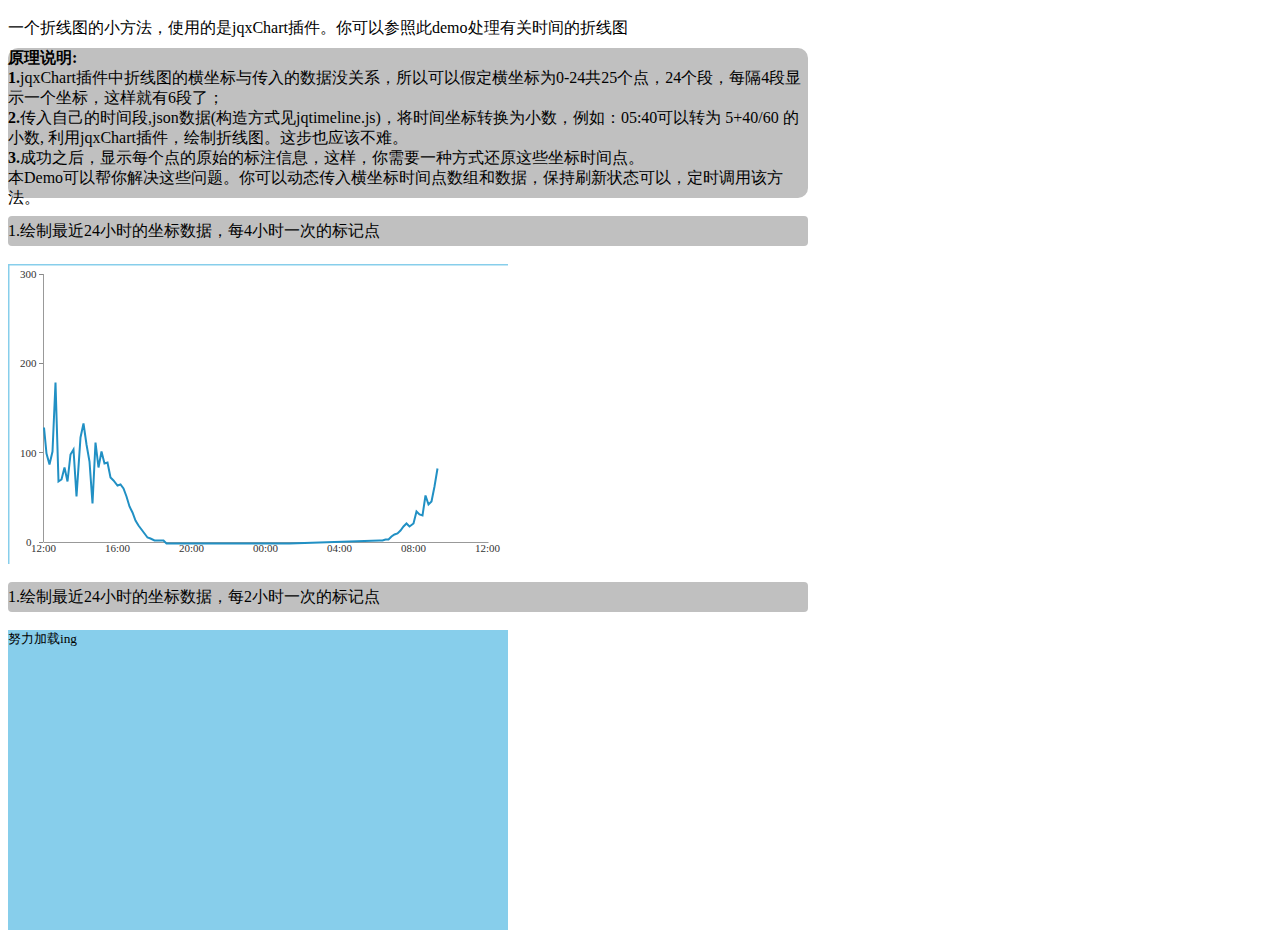
==== JqTimeLine/index.html @ 944bff52 "update function" ====
﻿<!DOCTYPE html PUBLIC "-//W3C//DTD XHTML 1.0 Transitional//EN" "http://www.w3.org/TR/xhtml1/DTD/xhtml1-transitional.dtd">
<html xmlns="http://www.w3.org/1999/xhtml">
<head>
    <title></title>
    <link href="css/jqx.base.css" rel="stylesheet" type="text/css" />
    <link href="css/common.css" rel="stylesheet" type="text/css" />
    <script src="js/jqtimeline.js" type="text/javascript"></script>
    <script src="js/jquery-1.10.2.min.js" type="text/javascript"></script>
    <script src="js/jqxajax.js" type="text/javascript"></script>
    <script type="text/javascript">
        //绘制线条(折线图动态)v
        $(document).ready(function () {
            $("#div_line1").html("努力加载ing");
            $("#div_line2").html("努力加载ing");
            setTimeout("showline_24_4()", 200);
            setTimeout("showline_24_2()", 1000);
        });
    </script>
</head>
<body >
    <div id="title">一个折线图的小方法，使用的是jqxChart插件。你可以参照此demo处理有关时间的折线图</div>
    <div id="help">
        <b>原理说明:</b><br />
        <b>1.</b>jqxChart插件中折线图的横坐标与传入的数据没关系，所以可以假定横坐标为0-24共25个点，24个段，每隔4段显示一个坐标，这样就有6段了；<br/>
        <b>2.</b>传入自己的时间段,json数据(构造方式见jqtimeline.js)，将时间坐标转换为小数，例如：05:40可以转为 5+40/60 的小数, 利用jqxChart插件，绘制折线图。这步也应该不难。<br/>
        <b>3.</b>成功之后，显示每个点的原始的标注信息，这样，你需要一种方式还原这些坐标时间点。<br/>
        本Demo可以帮你解决这些问题。你可以动态传入横坐标时间点数组和数据，保持刷新状态可以，定时调用该方法。
    </div>
    <br />
    <div class="description">1.绘制最近24小时的坐标数据，每4小时一次的标记点</div>
    <br />
    <div id="div_line1" class="line"></div>
    <br />
    <div class="description">1.绘制最近24小时的坐标数据，每2小时一次的标记点</div>
    <br />
    <div id="div_line2" class="line"></div>
</body>
</html>
---- JqTimeLine/css/jqx.base.css ----
﻿/*Rounded Corners*/
/*top-left rounded Corners*/
.jqx-rc-tl
{
    -moz-border-radius-topleft: 3px;
    -webkit-border-top-left-radius: 3px;
    border-top-left-radius: 3px;
}
/*top-right rounded Corners*/
.jqx-rc-tr
{
    -moz-border-radius-topright: 3px;
    -webkit-border-top-right-radius: 3px;
    border-top-right-radius: 3px;
}
/*bottom-left rounded Corners*/
.jqx-rc-bl
{
    -moz-border-radius-bottomleft: 3px;
    -webkit-border-bottom-left-radius: 3px;
    border-bottom-left-radius: 3px;
}
/*bottom-right rounded Corners*/
.jqx-rc-br
{
    -moz-border-radius-bottomright: 3px;
    -webkit-border-bottom-right-radius: 3px;
    border-bottom-right-radius: 3px;
}
/*top rounded Corners*/
.jqx-rc-t
{
    -moz-border-radius-topleft: 3px;
    -webkit-border-top-left-radius: 3px;
    border-top-left-radius: 3px;
    -moz-border-radius-topright: 3px;
    -webkit-border-top-right-radius: 3px;
    border-top-right-radius: 3px;
}
/*bottom rounded Corners*/
.jqx-rc-b
{
    -moz-border-radius-bottomleft: 3px;
    -webkit-border-bottom-left-radius: 3px;
    border-bottom-left-radius: 3px;
    -moz-border-radius-bottomright: 3px;
    -webkit-border-bottom-right-radius: 3px;
    border-bottom-right-radius: 3px;
}
/*right rounded Corners*/
.jqx-rc-r
{
    -moz-border-radius-topright: 3px;
    -webkit-border-top-right-radius: 3px;
    border-top-right-radius: 3px;
    -moz-border-radius-bottomright: 3px;
    -webkit-border-bottom-right-radius: 3px;
    border-bottom-right-radius: 3px;
}
/*left rounded Corners*/
.jqx-rc-l
{
    -moz-border-radius-topleft: 3px;
    -webkit-border-top-left-radius: 3px;
    border-top-left-radius: 3px;
    -moz-border-radius-bottomleft: 3px;
    -webkit-border-bottom-left-radius: 3px;
    border-bottom-left-radius: 3px;
}
/*all rounded Corners*/
.jqx-rc-all
{
    -moz-border-radius: 3px;
    -webkit-border-radius: 3px;
    border-radius: 3px;
}
/*reset rounded corners*/
.jqx-rc-reset
{
    -moz-border-radius: 0px;
    -webkit-border-radius: 0px;
    border-radius: 0px;
}

/*Reset Style*/
.jqx-reset
{
    padding: 0;
    margin: 0;
    border: none;
    background: transparent;
}

.jqx-position-reset {
    position: static !important; 
}
/*Disable browser selection*/
.jqx-disableselect
{
    -webkit-user-select: none;
    -khtml-user-select: none;
    -moz-user-select: none;
    -o-user-select: none;
    user-select: none;
    -ms-user-select:none;
    -webkit-touch-callout:none;
}
.jqx-hideborder
{
    border: none !important;
}
.jqx-hidescrollbars
{
    overflow: hidden !important;
}
/*jqxButton, jqxToggleButton, jqxRepeatButton Style*/
.jqx-button{outline: none; border: 1px solid transparent; padding: 3px; text-align: center; vertical-align: central; margin: 0 0 0 0; cursor: default; }
.jqx-buttongroup{}
/*applied to the link button's anchor element.*/
.jqx-link
{
    text-decoration: none;
    color: #111111;
}

/*shows elements.*/
.jqx-visible
{
    display: block;
}
/*hides elements.*/
.jqx-hidden
{
    display: none;
}
.jqx-widget, .jqx-widget-content, .jqx-widget-header, .jqx-fill-state-normal {
    line-height: 1.231;
}
/*jqxGauge Style*/
.jqx-gauge-label, .jqx-gauge-caption
{
    fill: #333333;
    color: #333333;
    font-size: 11px;
    font-family: Verdana;
}
/*jqxChart Style*/
.jqx-chart-axis-text,
.jqx-chart-label-text, 
.jqx-chart-tooltip-text, 
.jqx-chart-legend-text
{
    fill: #333333;
    color: #333333;
    font-size: 11px;
    font-family: Verdana;
}
.jqx-chart-axis-description
{
    fill: #555555;
    color: #555555;
    font-size: 11px;
    font-family: Verdana;
}
.jqx-chart-title-text
{
    fill: #111111;
    color: #111111;
    font-size: 14px;
    font-weight: bold;
    font-family: Verdana;
}
.jqx-chart-title-description
{
    fill: #111111;
    color: #111111;
    font-size: 12px;
    font-weight: normal;
    font-family: Verdana;
}
/*applied to the Grid's element.*/
.jqx-grid
{
    overflow: hidden;
    border-style: solid;
    border-width: 1px;
}
/*applied to the Pager.*/
.jqx-grid-pager
{
    border: none;
    border-top: 1px solid transparent;
}
/*applied to the Grid's bottom-right area between the horizontal and vertical scrollbars.*/
.jqx-grid-bottomright
{
   
}
/*applied to the Grid's header area.*/
.jqx-grid-header 
{
    border-style: solid;
    border-width: 0px 0px 1px 0px;
    overflow: hidden;
    border-color: transparent;
    margin: 0px;
    padding: 0px;
 }
 /*applied to the columns.*/
.jqx-grid-column-header, .jqx-grid-columngroup-header {
    border-style: solid;
    border-width: 0px 1px 0px 0px;
    border-color: transparent;
    white-space: nowrap;
    border-style: solid;
    font-weight: normal;  
    overflow: hidden;
    text-align: left;
    padding: 0px;
    margin: 0px;
 }
.jqx-grid-column-header-rtl, .jqx-grid-columngroup-header-rtl {
    border-width: 0px 0px 0px 1px;
}
.jqx-grid-columngroup-header {
    border-bottom-width: 1px;
    border-left-width: 1px;
}
 /*applied to the column's button.*/
 .jqx-grid-column-menubutton {
    border-style: solid;
    border-width: 0px 0px 0px 1px;
    border-color: transparent;
    background-image: url('images/menubutton.png');
    background-repeat: no-repeat;
    background-position: center;
    cursor: pointer;
 }
.jqx-grid-column-menubutton-rtl {
    border-width: 0px 1px 0px 0px;
}
 /*applied to the column's sort button when the sort order is ascending.*/
 .jqx-grid-column-sortascbutton {
    border: none;
    background-image: url('images/sortascbutton.png');
    background-repeat: no-repeat;
    background-position: center;
    cursor: pointer;
 }
 /*applied to the column's sort button when the sort order is descending.*/
  .jqx-grid-column-sortdescbutton {
    border: none;
    background-image: url('images/sortdescbutton.png');
    background-repeat: no-repeat;
    background-position: center;
    cursor: pointer;
 }
  /*applied to the column's filter button.*/
  .jqx-grid-column-filterbutton
 {
    border: none;
    background-image: url('images/filter.png');
    background-repeat: no-repeat;
    background-position: center;
 }
  /*applied to the column's resize line.*/
 .jqx-grid-column-resizeline {
   border-right: 1px dotted #555; 
 }
 /*applied to the validation popup during cell editing.*/
 .jqx-grid-validation
 {
    background: #df2227;
    color: #fff;
    padding: 4px 8px;
 }
  .jqx-grid-validation-arrow-up
 {
    background-image: url('images/red_arrow_up.png');
    background-repeat: no-repeat;
    background-position: center center;
 }
  .jqx-grid-validation-arrow-down
 {
    background-image: url('images/red_arrow_down.png');
    background-repeat: no-repeat;
    background-position: center center;
 }
  /*applied to the column's resize start line.*/
  .jqx-grid-column-resizestartline {
   border-right: 1px solid #444; 
 }
  /*applied to the sort ascending menu item in the Grid's Context Menu*/
 .jqx-grid-sortasc-icon
 {
    background-image: url('images/sortasc.png');
    background-repeat: no-repeat;
    background-position: left center;
    width: 16px;
    height: 16px;
    float: left;
    margin-left: -4px;
    margin-right: 4px;
 }
  /*applied to the sort ascending menu item in the Grid's Context Menu*/
 .jqx-grid-sortdesc-icon
 {
    background-image: url('images/sortdesc.png');
    background-repeat: no-repeat;
    background-position: left center;
    width: 16px;
    height: 16px;
    float: left;
    margin-left: -4px;
    margin-right: 4px;
 }
  /*applied to the grid menu's sort remove item/*/
 .jqx-grid-sortremove-icon
 {
    background-image: url('images/sortremove.png');
    background-repeat: no-repeat;
    background-position: left center;
    width: 16px;
    height: 16px;
    float: left;
    margin-left: -4px;
    margin-right: 4px;
 }
   /*applied to the grouping column's drag and drop item when the drop operation is allowed.*/
 .jqx-grid-drag-icon
 {
    background-image: url('images/drag.png');
    background-repeat: no-repeat;
    background-position: left center;
    width: 16px;
    height: 16px;
 }
   /*applied to the grouping column's drag and drop item when the drop operation is not allowed.*/
 .jqx-grid-dragcancel-icon
 {
    background-image: url('images/dragcancel.png');
    background-repeat: no-repeat;
    background-position: left center;
    width: 16px;
    height: 16px;
 }
 /*applied to the 'group by' menu item.*/
 .jqx-grid-groupby-icon
 {
    background-repeat: no-repeat;
    background-position: left center;
    width: 16px;
    height: 16px;
    float: left;
    margin-left: -4px;
    margin-right: 4px;
 }
/*applied to the column anchor tags.*/
 .jqx-grid-column-header a:link{
    display: block;
    margin: 4px;
    height: 18px;
    line-height: 18px !important;
    color: inherit;
    outline: 0 none;
    text-decoration: none;
    cursor: pointer;
}
 .jqx-grid-column-header a:visited{
    display: block;
    margin: 4px;
    height: 18px;
    line-height: 18px !important;
    color: inherit;
    outline: 0 none;
    text-decoration: none;
    cursor: pointer;
}
/*applied to the groups header area.*/
 .jqx-grid-groups-header, .jqx-grid-toolbar {
    border-style: solid;
    border-width: 0px 0px 1px 0px;
    border-color: #aaa;
    white-space: nowrap;
    overflow: hidden;
    text-align: left;
    padding: 0px;
    margin: 0px;
 }
/*applied to a grouping row.*/
 .jqx-grid-groups-row {
    font-weight:bold;
    white-space: nowrap;
    text-align: left;
    padding: 0px;
    top: 50%;
    margin-top: -8px;
 }
 /*applied to the row details.*/
 .jqx-grid-groups-row-details {
    font-weight: normal;
 }
 /*applied to a grouping column.*/
 .jqx-grid-group-column 
 {
    border: 1px solid transparent;
    white-space: nowrap;
    border-style: solid;
    font-weight: normal;  
    overflow: hidden;
    text-align: left;
    padding: 0px;
    margin: 0px;
 }
 /*applied to the lines between the group columns.*/
  .jqx-grid-group-column-line
 {
    background: #aaa;
 }
 /*applied to the drop line indicators displayed in the grouping header.*/
  .jqx-grid-group-drag-line
 {
    background: #80be09;
 }
 /*applied to the anchor tags inside a grouping column.*/
 .jqx-grid-group-column  a:link{
    display: block;
    margin: 4px;
    height: 18px;
    line-height: 18px !important;
    outline: 0 none;
    text-decoration: none;
    cursor: pointer;
    color: inherit;
    *color: expression(this.parentNode.currentStyle['color']);     
}
 .jqx-grid-group-column  a:visited{
    color: inherit;
    display: block;
    margin: 4px;
    height: 18px;
    line-height: 18px !important;
    outline: 0 none;
    text-decoration: none;
    cursor: pointer;
     *color: expression(this.parentNode.currentStyle['color']);    
}
/*applied to a grid cell*/
.jqx-grid-cell {
    border-style: solid;
    border-width: 0px 1px 1px 0px;
    margin-right: 1px;
    margin-bottom: 1px;
    border-color: transparent;  
    background: #fff;
    white-space: nowrap;
    font-weight: normal; 
    font-size: inherit;
    overflow: hidden; 
    position: absolute !important; 
    height: 100%; 
 }
/*applied to a grid cell that is part of a rows group.*/
 .jqx-grid-group-cell{ 
    overflow: hidden; 
    position: absolute !important; 
    height: 100%; 
    background: #fff;
 }
/*applied to the grid cells in the sort column*/
 .jqx-grid-cell-sort {
    background-color: #f0f0f0;
 }

 /*applied to the grid cells in the filter column*/
 .jqx-grid-cell-filter {
    background-color: #e6e6e6;
 }
 /*applied to the grid cells area.*/
.jqx-grid-content {
    border-style: solid;
    border-width: 0px 0px 0px 0px;
    border-color: transparent;
    white-space: nowrap;
    overflow: hidden;
 }
 /*applied to a grid cell that is part of a rows group.*/
.jqx-grid-group-cell, .jqx-grid-empty-cell {
    border-style: solid;
    border-width: 0px 0px 1px 0px;
    white-space: nowrap;
    font-weight: normal;   
 }
.jqx-widget .jqx-grid-cleared-cell, .jqx-grid-cleared-cell {
    border: transparent !important;
}
.jqx-grid-cell-wrap {white-space: normal;}
 /*applied to a grid cell that is part of a details row and grouping is enabled.*/
.jqx-grid-group-details-cell {

 }
 /*applied to a grid cell that is part of a details row.*/
.jqx-grid-details-cell {
    border-width: 0px 1px 0px 0px;
 }
  /*applied to a grid cell. Represents the alternating cell background.*/
.jqx-grid-cell-alt {
    background: #f9f9f9;  
 }
/*applied to a sorted and alternating grid cell*/
.jqx-grid-cell-sort-alt {
    background-color: #e5e5e5;
 }/*applied to a sorted and alternating grid cell*/
.jqx-grid-cell-filter-alt {
    background-color: #f0f0f0;
 }
  /*applied to a pinned grid cell.*/
.jqx-grid-cell-pinned {
    background-color: #e5e5e5;
 }
 /*applied to a pinned grid cell. Represents the alternating cell background.*/
.jqx-grid-cell-pinned-alt {
    background-color: #e5e5e5;
 }
 /*applied to a selected grid cell.*/
 .jqx-grid-cell-selected {
    border-left: 0px solid transparent;
 }
 .jqx-grid-cell-rtl {
    border-width: 0px 0px 1px 1px;
 }

  /*applied to the selection area.*/
 .jqx-grid-selectionarea {
    border: 1px solid transparent;
    opacity: 0.5;
    filter: alpha(opacity=50);
 }
 /*applied to a hovered grid cell.*/
 .jqx-grid-cell-hover {
    border-color: transparent;
 }
  /*applied to a grid cell when the grid is empty.*/
 .jqx-grid-empty-cell{ overflow: visible; border-bottom: none;}

 /*applied to the Grid when its loading the data.*/
 .jqx-grid-load
{
    padding-right: 0px;
    background-image: url(images/loader.gif);
    background-position: 50% 50%;
    background-repeat: no-repeat;  
    z-index: 9999;
}
/*applied to a group's collapse button.*/
.jqx-grid-group-collapse
{
    padding-right: 0px;
    background-image: url(images/icon-right.png);
    background-position: 50% 50%;
    background-repeat: no-repeat;
    cursor: pointer;
}
.jqx-grid-group-collapse-rtl
{
    padding-right: 0px;
    background-image: url(images/icon-left.png);
    background-position: 50% 50%;
    background-repeat: no-repeat;
    cursor: pointer;
}
/*applied to a group's expand button.*/
.jqx-grid-group-expand, .jqx-grid-group-expand-rtl
{
    padding-right: 0px;
    background-image: url(images/icon-down.png);
    background-position: 50% 50%;
    background-repeat: no-repeat;
    cursor: pointer;
}
/*jqxProgresBar Style*/
.jqx-progressbar
{
    overflow: hidden;
    outline: none;
    border: 1px solid transparent;
    height: 2em;
}
/*applied to the progressbar's value element*/
.jqx-progressbar-value
{
    outline: none;
    border: 0px solid transparent;
    height: 100%;
}
/*applied to the progress bar's vertical value element- when the widget's orientation is 'vertical'*/
.jqx-progressbar-value-vertical
{
    outline: none;
    border: 0px solid transparent;
    height: 100%;
    background: transparent;
}
/*applied to the progressbar's text element*/
.jqx-progressbar-text
{
    font-size: 10px;
    border: none;
}
/*applied to the progress bar when the widget is in disabled state*/
.jqx-progressbar-disabled
{
    outline: none;
    border: 1px solid transparent; 
    height: 2em;
}

/*jqxMenu Style*/
.jqx-menu
{
    border: 1px solid transparent;
    float: none;
    margin: 0px;
    height: 100%;
    padding: 0px;
    overflow: hidden;
    text-align: left;
}
.jqx-menu-dropdown-column
{
    float: left;
}
/*applied to the menu when it is horizontal. Sets the menu's background*/
.jqx-menu-horizontal
{
    margin: 0px;
    padding: 0px;
    overflow: hidden;
    text-align: center;
}
/*applied to the menu when it is vertical. Sets the menu's background*/
.jqx-menu-vertical
{
    text-align: left;
}
/*applied to the sub menu. Sets the sub menu's background*/
.jqx-menu-dropdown
{
    left: 100%;
    margin: 0px;
    padding: 0px;
    right: 0;
    overflow: hidden;
    display: none;
    float: none;
    width: 150px;
    border-style: solid;
    border-width: 1px;
    text-align: left;
    padding: 2px;
}
/*applied to the sub menu's ul elements.*/
.jqx-menu-dropdown ul
{
    left: 100%;
    margin: 0px;
    padding: 0px;
    right: 0;
    overflow: hidden;
    border: none;
}
/*applied to the menu's ul elements.*/
.jqx-menu ul
{
    left: 100%;
    margin: 0px;
    padding: 2px;
    right: 0;
    overflow: hidden;
    background-color: transparent;
    border: none;
}
/*applied to the menu's li elements.*/
.jqx-menu li, .jqx-menu-dropdown li
{
    line-height: 1.3 !important;
}
/*applied to the top level menu items.*/
.jqx-menu-item-top
{
    border: 1px solid transparent;
    text-indent: 0;
    list-style: none;
    padding: 4px 8px 4px 8px;
    left: 100%;
    overflow: hidden;
    color: inherit;
    right: 0;
    margin: 0px 1px 0px 1px;
    cursor: pointer;
}
/*applied to the sub menu items.*/
.jqx-menu-item
{
    text-indent: 0;
    list-style: none;
    padding: 4px 8px 4px 8px;
    margin: 1px 1px 1px 1px;
    float: none;
    overflow: hidden;
    left: 100%;
    color: inherit;
    right: 0;
    text-align: left;
    cursor: pointer;
    *color: expression(this.parentNode.currentStyle['color']);     
}
/*applied to a sub menu item when the mouse is over the item.*/
.jqx-menu-item-hover
{
    color: inherit;
    right: 0;
    list-style: none;
    margin: 1px 1px 1px 1px;
    left: 100%;
    padding: 4px 8px 4px 8px;
    text-align: left;
    cursor: pointer;
    *color: expression(this.parentNode.currentStyle['color']);     
}
/*applied to a top-level menu item when the mouse is over it.*/
.jqx-menu-item-top-hover
{
    color: inherit;
    right: 0;
    list-style: none;
    margin: 0px 1px 0px 1px;
    left: 100%;
    padding: 4px 8px 4px 8px;
    top: 50%;
    cursor: pointer;
    *color: expression(this.parentNode.currentStyle['color']);     
}
/*applied to a sub menu item when its sub menu is opened.*/
.jqx-menu-item-selected
{
    right: 0;
    list-style: none;
    margin: 1px 1px 1px 1px;
    left: 100%;
    padding: 4px 8px 4px 8px;
    text-align: left;
    cursor: pointer;
    *color: expression(this.parentNode.currentStyle['color']);     
}
/*applied to a disabled sub menu item.*/
.jqx-menu-item-disabled
{

}
/*applied to a top-level menu item when its sub menu is opened.*/
.jqx-menu-item-top-selected
{
    right: 0;
    list-style: none;
    margin: 0px 1px 0px 1px;
    left: 100%;
    padding: 4px 8px 4px 8px;
    cursor: pointer;
}
/*applied to the menu separator items.*/
.jqx-menu-item-separator
{
    text-indent: 0;
    background-color: #ddd;
    border: none;
    list-style: none;
    height: 1px;
    line-height:0 !important;
    padding: 0px;
    margin: 1px 2px 1px 2px;
    float: none;
    overflow: hidden;
    left: 100%;
    color: inherit;
    right: 0;
    font-size: 1px;
}
/*applied to a sub menu item when it has sub menu items. Displays right arrow icon.*/
.jqx-menu-item-arrow-right
{
    padding-right: 0px;
    margin-right: -8px;
    width: 17px;
    height: 15px;
    background-image: url(images/icon-right.png);
    background-position: 100% 50%;
    background-repeat: no-repeat;
}
/*applied to a sub menu item when it has sub menu items. Displays down arrow icon.*/
.jqx-menu-item-arrow-down
{
    padding-right: 0px;
    margin-right: -8px;
    width: 17px;
    height: 15px;
    background-image: url(images/icon-down.png);
    background-position: 100% 50%;
    background-repeat: no-repeat;
}
/*applied to a sub menu item when it has sub menu items. Displays up arrow icon.*/
.jqx-menu-item-arrow-up
{
    padding-right: 0px;
    margin-right: -8px;
    width: 17px;
    height: 15px;
    background-image: url(images/icon-up.png);
    background-position: 100% 50%;
    background-repeat: no-repeat;
}
/*applied to a sub menu item when it has sub menu items. Displays left arrow icon.*/
.jqx-menu-item-arrow-left
{
    padding-right: 0px;
    padding-left: 5px;
    width: 17px;
    height: 15px;
    background-image: url(images/icon-left.png);
    background-position: 0 50%;
    background-repeat: no-repeat;
}
/*applied to a sub menu item when it has sub menu items and its sub menu is opened. Displays right arrow icon.*/
.jqx-menu-item-arrow-right-selected
{
    padding-right: 0px;
    margin-right: -8px;
    width: 17px;
    height: 15px;
    background-image: url(images/icon-right.png);
    background-position: 100% 50%;
    background-repeat: no-repeat;
}
/*applied to a sub menu item when it has sub menu items and its sub menu is opened. Displays down arrow icon.*/
.jqx-menu-item-arrow-down-selected
{
    padding-right: 0px;
    margin-right: -8px;
    width: 17px;
    height: 15px;
    background-image: url(images/icon-down.png);
    background-position: 100% 50%;
    background-repeat: no-repeat;
}
/*applied to a sub menu item when it has sub menu items and its sub menu is opened. Displays up arrow icon.*/
.jqx-menu-item-arrow-up-selected
{
    padding-right: 0px;
    margin-right: -8px;
    width: 17px;
    height: 15px;
    background-image: url(images/icon-up.png);
    background-position: 100% 50%;
    background-repeat: no-repeat;
}
/*applied to a sub menu item when it has sub menu items and its sub menu is opened. Displays left arrow icon.*/
.jqx-menu-item-arrow-left-selected
{
    padding-right: 0px;
    padding-left: 5px;
    width: 17px;
    height: 15px;
    background-image: url(images/icon-left.png);
    background-position: 0 50%;
    background-repeat: no-repeat;
}
/*applied to a top-level menu item when it has sub menu items. Displays right arrow icon.*/
.jqx-menu-item-arrow-top-right
{
    padding-right: 0px;
    margin-right: -8px;
    width: 17px;
    height: 15px;
    background-image: url(images/icon-right.png);
    background-position: 100% 50%;
    background-repeat: no-repeat;
}
/*applied to a top-level menu item when it has sub menu items. Displays left arrow icon.*/
.jqx-menu-item-arrow-top-left
{
    padding-right: 0px;
    padding-left: 5px;
    width: 17px;
    height: 15px;
    background-image: url(images/icon-left.png);
    background-position: 0 50%;
    background-repeat: no-repeat;
}
/*applied to the anchor elements of a sub menu item.*/
.jqx-menu-item a:link, .jqx-menu-item a:visited
{
    border: none;
    background-color: transparent;
    outline: none;
    color: inherit;
    text-decoration: none;
    *color: expression(this.parentNode.currentStyle['color']);     
}
/*applied to the anchor elements of a sub menu item.*/
.jqx-menu-item a:hover
{
    text-decoration: none;
    color: inherit;
    outline: none;
    background-color: transparent;
    *color: expression(this.parentNode.currentStyle['color']);     
}

/*applied to the anchor elements of a top-level menu item.*/
.jqx-menu-item-top a:link
{
    border: none;
    background-color: transparent;
    outline: none;
    color: inherit;
    text-decoration: none;
    *color: expression(this.parentNode.currentStyle['color']);     
}
/*applied to the anchor elements of a top-level menu item.*/
.jqx-menu-item-top a:visited
{
    border: none;
    background-color: transparent;
    outline: none;
    color: inherit;
    text-decoration: none;
    *color: expression(this.parentNode.currentStyle['color']);     
}
/*applied to the anchor elements of a top-level menu item.*/
.jqx-menu-item-top a:hover
{
    text-decoration: none;
    color: inherit;
    outline: none;
    background-color: transparent;
    border: none;
    *color: expression(this.parentNode.currentStyle['color']);     
}
/*applied to the menu widget when it is disabled.*/
.jqx-menu-disabled
{
    cursor: default;
}
/*applied to the anchor elements of all disabled menu items.*/
.jqx-menu-disabled a:link
{
    cursor: default;
    text-decoration: none;
}
.jqx-menu-disabled a:visited
{
    cursor: default;
    text-decoration: none;
}
.jqx-menu-disabled a:hover
{
    cursor: default;
}
.jqx-menu-dropdown
{
    right: -1px;
}

/*jqxtree Style*/
.jqx-tree
{
    left: 100%;
    right: 0;
    float: none;
    margin: 0px;
    border-style: solid;
    border-width: 1px;
    padding: 0px;
    overflow: hidden;
    text-align: left;
    outline: none;
    white-space: nowrap;
    line-height: 14px !important;
}
/*applied to the jqxTree root UL element.*/
.jqx-tree-dropdown-root
{
    left: 100%;
    padding: 0px 5px 0px 5px;
    right: 0;
    display: block;
    float: none;
    background-color: transparent;
    border-style: solid;
    border-width: 0px;
    border-color: #fff;
    text-align: left;
    outline: none;
    white-space: nowrap;
    margin: 0px;
}
.jqx-tree-dropdown-root-rtl {
    padding: 0px 5px 0px 0px;
    text-align: right;
    float: right;
    margin: 0px;
}

/*applied to the jqxTree UL elements.*/
.jqx-tree-dropdown
{
    left: 100%;
    margin: 0px;
    padding: 0px 0px 0px 10px;
    right: 0;
     display: block;
    float: none;
    background-color: transparent;
    border-style: solid;
    border-width: 0px;
    border-color: transparent;
    text-align: left;
    outline: none;
}
.jqx-tree-dropdown-rtl {
   padding: 0px 0px 0px 0px;
   text-align: right;
}

/*applied to a tree item.*/
.jqx-tree-item
{
    text-indent: 0;
    list-style: none;
    padding: 3px;
    margin: 0px;
    float: none;
    overflow: hidden;
    left: 100%;
    right: 0;
    text-align: left;
    cursor: default;
    text-decoration: none;
}
/*applied to the jqxTree LI elements.*/
.jqx-tree-item-li
{
    text-indent: 0;
    background-color: transparent;
    border: 0px solid transparent;
    list-style: none;
    left: 100%; 
    right: 0;
    text-align: left;
    outline: none;
    margin: 0px;
    margin-top: 1px;
    padding: 0px;
}
/*applied to the last LI elements in an UL element.*/
.jqx-tree-item-u-last
{
    margin: 0px 0px 0px 0px;
}
/*applied to a tree item when the mouse is over the item.*/
.jqx-tree-item-hover
{
    color: inherit;
    right: 0;
    padding: 3px;
    margin: 0px;
    list-style: none;
    left: 100%;
    cursor: pointer;
    text-decoration: none;
}
/*applied to a tree item when the item is selected.*/
.jqx-tree-item-selected
{
    color: inherit;
    right: 0;
    padding: 3px;
    margin: 0px;
    list-style: none;
    left: 100%;
    cursor: pointer;
    text-decoration: none;
}
.jqx-tree-item-rtl {
    text-align: right;
}
.jqx-tree-item-li-rtl {
    text-align: right;
}
/*applied to the anchor element of a tree item.*/
.jqx-tree-item a:link, .jqx-tree-item a:visited
{
    text-indent: 0;
    background-color: transparent;
    border: 0px solid transparent;
    list-style: none;
    padding: 0px;
    margin: 0px;
    float: none;
    overflow: hidden;
    left: 100%;
    color: inherit;
    right: 0;
    text-align: left;
    cursor: pointer;
    text-decoration: none;
    outline: none;
}
.jqx-tree-item-selected, .jqx-tree-item-hover a:hover
{
    color: inherit;
}
.jqx-tree-item-selected, .jqx-tree-item-hover a:visited
{
    color: inherit;
}

/*applied to a tree item when the item is disabled.*/
.jqx-tree-item-disabled
{

}
/*applied to a tree item when it has sub items and is collapsed. Displays an arrow icon next to the item.*/
.jqx-tree-item-arrow-collapse, .jqx-tree-item-arrow-collapse-hover
{
    padding-right: 0px;
    width: 17px;
    height: 17px;
    background-image: url(images/icon-right.png);
    background-position: 100% 50%;
    background-repeat: no-repeat;
    cursor: pointer;
}
.jqx-tree-item-arrow-collapse-rtl, .jqx-tree-item-arrow-collapse-hover-rtl {
    background-image: url(images/icon-left.png);
}

/*applied to a tree item when it has sub items and is expanded. Displays an arrow icon next to the item.*/
.jqx-tree-item-arrow-expand, .jqx-tree-item-arrow-expand-hover
{
    padding-right: 0px;
    width: 17px;
    height: 17px;
    background-image: url(images/icon-down.png);
    background-position: 100% 50%;
    background-repeat: no-repeat;
    cursor: pointer;
}
/*applied to the tree when it is disabled.*/
.jqx-tree-disabled
{
    cursor: default;
}
/*applied to the anchor elements in a tree when it is disabled.*/
.jqx-tree-disabled a:link
{
    cursor: default;
    text-decoration: none;
}
.jqx-tree-disabled a:visited
{
    cursor: default;
    text-decoration: none;
}
.jqx-tree-disabled a:hover
{
    cursor: default;
}


/*jqxTabs*/
.jqx-tabs
{
    outline: none;
    margin: 0 0 0 0;
    padding: 0px;
    overflow: hidden;
    background: transparent;
    border: 1px solid transparent;
}
/*applied to the tab close button.*/
.jqx-tabs-close-button
{
    outline: none;
    background-image: url(images/close.png);
    cursor: pointer;
    margin: 0 0 0 0;
    padding: 0 0 0 0;
    position: relative;
    left: 5px;
}
/*applied to the tab close button when the tab is selected.*/
.jqx-tabs-close-button-selected
{
    outline: none;
    background-image: url(images/close.png);
    cursor: pointer;
    margin: 0 0 0 0;
    padding: 0 0 0 0;
}
/*applied to the tab close button when the mouse is over the tab.*/
.jqx-tabs-close-button-hover
{
    outline: none;
    background-image: url(images/close.png);
    cursor: pointer;
    margin: 0 0 0 0;
    padding: 0 0 0 0;
}
/*applied to the tab's left scroll arrow.*/
.jqx-tabs-arrow-left
{
    outline: none;
    position: relative;
    z-index: 15;
    float: left;
    cursor: pointer;
    margin: 0 0 0 0;
    padding: 0 0 0 0;
    background-image: url('images/icon-left.png');
    background-repeat: no-repeat;
    background-position: center;
}
/*applied to the tab's right scroll arrow.*/
.jqx-tabs-arrow-right
{
    outline: none;
    position: relative;
    z-index: 15;
    background-image: url('images/icon-right.png');
    background-repeat: no-repeat;
    background-position: center;
    float: left;
    cursor: pointer;
    margin: 0 0 0 0;
    padding: 0 0 0 0;
}
.jqx-tabs-arrow-background
{
    background: #eeeeee;
}
/*applied to the tab's title.*/
.jqx-tabs-title
{
    outline: none;
    display: block;
    cursor: pointer;
    white-space: nowrap;
    left: 100%;
    right: 0;
    text-indent: 0px;
    list-style: none;
    border: 1px solid transparent;
    margin: 0px 2px 0px 0px;
    overflow: hidden;
    z-index: 1;
    padding-left: 13px;
    padding-right: 13px;
    padding-bottom: 5px;
    padding-top: 5px;
    background: transparent;
    height: auto;
    position: relative; 
}
.jqx-tabs-title-bottom
{
}
.jqx-tabs-title a:link
{
    color: inherit;
    *color: expression(this.parentNode.currentStyle['color']);    
    text-decoration: none;
}
.jqx-tabs-title a:hover
{
    color: inherit;
    *color: expression(this.parentNode.currentStyle['color']);
    text-decoration: none;
}
.jqx-tabs-title a:active
{
    color: inherit;
    *color: expression(this.parentNode.currentStyle['color']);
    text-decoration: none;
}
.jqx-tabs-title a:visited
{
    color: inherit;
    *color: expression(this.parentNode.currentStyle['color']);
    text-decoration: none;
}
/*applied to the tab's title when the tab is selected and the jqxTab's position property is set to 'top' .*/
.jqx-tabs-title-selected-top
{
    z-index: 99;
    outline: none;
    border-top: 1px solid transparent;
    border-left: 1px solid transparent;
    border-right: 1px solid transparent;
    border-bottom: 1px solid #fff;
    background-color: #fff;
    padding-bottom: 7px;
}
/*applied to the tab's title when the tab is selected and the jqxTab's position property is set to 'bottom' .*/
.jqx-tabs-title-selected-bottom
{
    outline: none;
    border-top: 1px solid #fff;
    border-left: 1px solid transparent;
    border-right: 1px solid transparent;
    border-bottom: 1px solid transparent;
    padding-top: 7px;
    padding-bottom: 5px;
    margin-top: -2px;
    background-color: #fff;
}
/*applied to the tab's title when the tab is hovered and the jqxTab's position property is set to 'top' .*/
.jqx-tabs-title-hover-top
{
    outline: none;
    border: 1px solid transparent;    
    padding-bottom: 5px;
}
/*applied to the tab's title when the tab is hovered and the jqxTab's position property is set to 'bottom' .*/
.jqx-tabs-title-hover-bottom
{
    outline: none;
    border: 1px solid transparent;
    padding-top: 5px;
}
/*applied to the tab's title when the tab is disabled.*/
.jqx-tabs-title-disable
{
 
}
/*applied to the tab's header.*/
.jqx-tabs-header
{
    padding-left: 0px;
    padding-right: 0px;
    padding-top: 3px;
    padding-bottom: 1px;
    margin: 0px;
    border-top: 0px solid transparent;
    border-left: 0px solid transparent;
    border-right: 0px solid transparent;
    border-bottom: 1px solid #aaa;
    background: #eeeeee;
}
/*applied to the tab's header when the position is bottom.*/
.jqx-tabs-header-bottom
{
    padding-top: 1px;
    padding-bottom: 3px;
    border-top: 0px solid #aaa;
    border-left: 0px solid transparent;
    border-right: 0px solid transparent;
    border-bottom: 1px solid transparent;
}
/*applied to the tab's header when the tab is collapsed.*/
.jqx-tabs-header-collapsed
{
    border: 1px solid #aaa;
}
/*applied to the tab's header when the position is bottom and tab is collapsed.*/
.jqx-tabs-header-collapsed-bottom
{
    border: 1px solid #aaa;
}
.jqx-tabs-collapsed
{
    border: 0px solid transparent;
}
.jqx-tabs-collapsed-bottom
{
    border: 0px solid transparent;
}
/*applied to the tab's selection tracker container element.*/
.jqx-tabs-selection-tracker-container
{
    outline: none;
    position: relative;
    text-indent: 0px;
    margin: 0 0 0 0;
    padding: 0 0 0 0;
    width: 100%;
    background: transparent;
    height: 0px;
}
/*applied to the tab's selection tracker when the jqxTab's position property is set to 'top'.*/
.jqx-tabs-selection-tracker-top
{
    border-top: 1px solid transparent;
    border-left: 1px solid transparent;
    border-right: 1px solid transparent;
    padding-bottom: 2px;
    background-color: #fff;
    outline: none;
    position: absolute;
    z-index: 10;
}
/*applied to the tab's selection tracker when the jqxTab's position property is set to 'bottom'.*/
.jqx-tabs-selection-tracker-bottom
{
    border-left: 1px solid transparent;
    border-right: 1px solid transparent;
    border-bottom: 1px solid transparent;
    background-color: #fff;
    outline: none;
    position: absolute;
    z-index: 10;
    margin-top: -1px;
    padding-bottom: 2px;
}
/*applied to the tab's content element which represents a DIV element.*/
.jqx-tabs-content
{
    outline: none;
    border-bottom: 0px solid transparent;
    border-left: 0px solid transparent;
    border-right: 0px solid transparent;
    border-top: 0px solid transparent;
    text-align: left;
    clear: both;
}
.jqx-tabs-content-element
{
    height: 100%;
    overflow: auto;
}

/*jqxCheckBox*/
.jqx-checkbox
{
    text-align: left;
    border: none;
    outline: none;
    margin: 0 0 0 0;
    white-space: nowrap;
    text-overflow: ellipsis;
}
/*applied to the check box.*/
.jqx-checkbox-default
{
    text-align: left;
    float: left;
    padding: 0px;
    border: 1px solid transparent;
    outline: none;
    margin: 0px 3px 0px 3px;
}
/*applied to the check box when the mouse cursor is over it.*/
.jqx-checkbox-hover
{
    cursor: pointer;
    float: left;
    padding: 0px;
    border: 1px solid transparent;
    outline: none;
    margin: 0px 3px 0px 3px;
}
/*applied to the widget when it is disabled.*/
.jqx-checkbox-disabled
{
    cursor: default;
    background: transparent;
    padding: 0px;
    border: none;
    outline: none;
    margin: 0px 0px 0px 0px;
}
/*applied to the check box when the widget is disabled.*/
.jqx-checkbox-disabled-box
{
    float: left;
    padding: 0px;
    border: 1px solid transparent;
    outline: none;
    margin: 0px 3px 0px 3px;
}
/*applied to the check box when it is checked. Displays a check icon.*/
.jqx-checkbox-check-checked
{
    float: left;
    background: transparent url(images/check_black.png) center center no-repeat;
    padding: 0px;
    border: none;
    outline: none;
    margin: 0 0 0 0;
}
/*applied to the check box when the widget is disabled. Displays a disabled check icon.*/
.jqx-checkbox-check-disabled
{
    float: left;
    background: transparent url(images/check_disabled.png) center center no-repeat;
    padding: 0px;
    border: none;
    outline: none;
    margin: 0 0 0 0;
}
/*applied to the check box when its state is indeterminate.*/
.jqx-checkbox-check-indeterminate
{
    float: left;
    background: transparent url(images/check_indeterminate_black.png) center center no-repeat;
    padding: 0px;
    border: none;
    outline: none;
    margin: 0 0 0 0;
}
/*applied to the check box when its state is indeterminate and it is disabled.*/
.jqx-checkbox-check-indeterminate-disabled
{
    float: left;
    background: transparent url(images/check_indeterminate_disabled.png) center center no-repeat;
    padding: 0px;
    border: none;
    outline: none;
    margin: 0 0 0 0;
}
/*applied to the check box when its in rtl mode.*/
.jqx-checkbox-rtl {
    float: right;
}
/*jqxRadioButton*/
.jqx-radiobutton
{
    text-overflow: ellipsis;
    border: none;
    outline: none;
    margin: 0 0 0 0;
    white-space: nowrap;
}
/*applied to the radio button.*/
.jqx-radiobutton-default
{
    cursor: pointer;
    float: left;
    background: transparent url(images/roundbg_classic_normal.png) left center scroll repeat-x;
    padding: 0px;
    border: 1px solid transparent;
    outline: none;
    margin: 1px 3px 0px 3px;
    -moz-border-radius: 100%;
    -webkit-border-radius: 100%;
    border-radius: 100%;
}
/*applied to the radio button when the mouse is over it.*/
.jqx-radiobutton-hover
{
    cursor: pointer;
    float: left;
    background: transparent;
    padding: 0px;
    border: 1px solid transparent;
    outline: none;
    margin: 1px 3px 0px 3px;
    -moz-border-radius: 100%;
    -webkit-border-radius: 100%;
    border-radius: 100%;
}
/*applied to the radio button when it is disabled.*/
.jqx-radiobutton-disabled
{
    cursor: default;
}
/*applied to the radio button's radio icon when it is disabled.*/
.jqx-radiobutton-disabled-box
{
}
/*applied to the radio button when it is checked.*/
.jqx-radiobutton-check-checked
{
    float: left;
    background: transparent url(images/roundbg_check_black.png) left top no-repeat;
    padding: 0px;
    border: 1px solid transparent;
    outline: none;
    margin: 0 0 0 0;
    -moz-border-radius: 100%;
    -webkit-border-radius: 100%;
    border-radius: 100%;
    width: 7px; 
    height: 7px;
    margin-left: 2px;
    margin-top: 2px;
}
/*applied to the radio button when it is checked and disabled.*/
.jqx-radiobutton-check-disabled
{
}
/*applied to the radio button when it is in indeterminate state.*/
.jqx-radiobutton-check-indeterminate
{
    float: left;
    background: transparent url(images/roundbg_check_indeterminate.png) left top no-repeat;
    padding: 0px;
    border: none;
    outline: none;
    margin: 0 0 0 0;
    -moz-border-radius: 100%;
    -webkit-border-radius: 100%;
    border-radius: 100%; 
    width: 6px; 
    height: 6px;
    margin-left: 2px;
    margin-top: 2px;  
}
/*applied to the radio button when it is in indeterminate state and disabled.*/
.jqx-radiobutton-check-indeterminate-disabled
{
}
/*applied to the radio button when its in rtl mode.*/
.jqx-radiobutton-rtl {
    float: right;
}

/*jqxRating*/
.jqx-rating
{
    margin: 0px;
    padding: 0px;
    outline: none;
    overflow: hidden;
}
.jqx-rating-image
{
    border-width: 0px;
}
.jqx-rating-image-default
{
    margin: 0px;
    padding: 0px;
    outline: none;    
    background-color: transparent;
    background-repeat: no-repeat;
    cursor: pointer;
    background-image: url(images/star.png);
    overflow: hidden;
}
/*applied to the rating when it is hovered.*/
.jqx-rating-image-hover
{
    background-color: transparent;
    padding: 0px;
    background-repeat: no-repeat;
    cursor: pointer;
    background-image: url(images/star_hover.png);
    overflow: hidden;
}
/*applied to the rating when it is disabled.*/
.jqx-rating-image-backward
{
    background-color: transparent;
    padding: 0px;
    background-repeat: no-repeat;
    cursor: pointer;
    background-image: url(images/star_disabled.png);
    overflow: hidden;
}
/*jqxCalendar Style*/
.jqx-calendar
{
    border: 1px solid transparent;
    -webkit-appearance: none;
    overflow: hidden;
    outline: none;
    padding: 0px;
    margin: 0 0 0 0;
    cursor: default;
    border-collapse: separate;
}
.jqx-calendar td {
    padding-top: 0px;
    padding-bottom: 0px;
    border-collapse: separate;
    border-spacing: 1px;
}
.jqx-calendar table {
    margin: 0px;
    padding: 0px;
    border-collapse: separate;
    border-spacing: 1px;
}
/*applied to the calendar's row header. This header displays the week numbers.*/
.jqx-calendar-row-header
{
    outline: none;
    border: 0px solid #f2f2f2;
    padding: 0;
    margin: 0 0 0 0;
    cursor: default;
}
/*applied to the calendar's column. This header displays the day names.*/
.jqx-calendar-column-header
{
    outline: none;
    text-align: right;
    padding: 3;
    border-top: none;
    border-bottom: 1px solid transparent;
    border-left: none;
    border-right: none;
    margin: 0 0 0 0;
    cursor: default;
}
/*applied to the calendar's top-left header. This header is displayed before the day names and above the week numbers.*/
.jqx-calendar-top-left-header
{
    outline: none;
    border: 0px solid #f2f2f2;
    margin: 0 0 0 0;
    cursor: default;
}
/*applied to the calendar's navigation buttons.*/
.jqx-calendar-title-navigation
{
    cursor: pointer;
    background-color: transparent; 
    margin: 0; 
    padding: 0; 
    border: none; 
    width: 25px;
    height: 25px;
}
/*applied to the month table*/
.jqx-calendar-month
{
    margin: 0; padding: 0;
    border: none;
    width: 100%; 
}
/*applied to the calendar's title content.*/
.jqx-calendar-title-content
{
    cursor: pointer;
}
/*applied to the calendar's navigation title.*/
.jqx-calendar-title-header
{
    border-left: none;
    border-top: none;
    border-right: none;
    border-bottom-width: 1px;
    border-bottom-style: solid;
    margin: 0 0 0 0;
}
.jqx-calendar-title-header td {
    padding-left: 0px;
    padding-right: 0px;
}
/*applied to the calendar's navigation title when the calendar is disabled.*/
.jqx-calendar-title-header-disabled
{   
    border-bottom-width: 1px;
    border-bottom-style:solid; 
    margin: 0 0 0 0;    
    border-left: 0px solid transparent;
    border-right: 0px solid transparent;
    border-top: 0px solid transparent;    
    
}
/*applied to a calendar cell.*/
.jqx-calendar-cell
{
    border: 1px solid transparent;
    margin: 0px;
    outline: none;
    text-align: center;
    padding: 1px;
    cursor: pointer;
    background-color: transparent;
}
.jqx-calendar-cell td
{
    padding: 0;
    margin: 0;
}
/*applied to a calendar cell in decade and year views.*/
.jqx-calendar-cell-decade, .jqx-calendar-cell-year {
   text-align: center;
 }

.jqx-calendar .jqx-fill-state-normal
{
    background: transparent;
    border: 1px solid transparent;
}

/*applied to a calendar cell when the cell is hidden. A cell can be hidden when the showOtherMonthDays property is false and the calendar hides the cells with dates from the other months*/
.jqx-calendar-cell-hidden
{
    margin: 0 0 0 0;
    visibility: hidden;
    cursor: default;
}
/*applied to a calendar cell when the cell's date is a weekend date.*/
.jqx-calendar-cell-weekend
{
    color: #898989;
    margin: 0 0 0 0;
    cursor: pointer;
}
/*applied to a calendar cell when the cell's date is a special date(holiday, vacation, birthay. See the SpecialDates demo).*/
.jqx-calendar-cell-specialDate
{
    color: #FF0000 !important;
    background-color: transparent;
    border: 1px solid #FFFFFF;
    margin: 0 0 0 0;
    cursor: pointer;
}
/*applied to a calendar cell when the cell's date is the today date.*/
.jqx-calendar-cell-today
{
    color: #898989;
    background-color: #ffffdb;
    border: 1px solid #fdc066;
    margin: 0 0 0 0;
    cursor: pointer;
}
/*applied to a calendar cell when the cell is hovered.*/
.jqx-calendar-cell-hover
{
    margin: 0 0 0 0;
    cursor: pointer;
}
/*applied to a calendar cell when the cell is selected.*/
.jqx-calendar-cell-selected
{
    margin: 0 0 0 0;
    cursor: pointer;
}
/*applied to a calendar cell when the cell's date represents a date from the previous or next month.*/
.jqx-calendar-cell-othermonth
{
    color: #898989;
    margin: 0 0 0 0;
    cursor: pointer;
}
/*applied to a calendar cell when the calendar is disabled.*/
.jqx-calendar-cell-disabled
{
    color: #ccc;
}
/*applied to a calendar cell when the cell is from the row header that displays the week numbers.*/
.jqx-calendar-row-cell
{
    outline: none;
    text-align: center;
    border: 1px solid transparent;
    margin: 0 0 0 0;
    cursor: default;
}
/*applied to a calendar cell when the cell is from the row header that displays the week numbers and the calendar is disabled.*/
.jqx-calendar-row-cell-disabled
{

}
.jqx-calendar-footer
{
    margin: 5px;
    color: inherit;
    font-size: 13px;
}

.jqx-calendar-title-container
{
    overflow: hidden;
}
/*applied to a calendar cell when the cell is from the column header that displays the day names.*/
.jqx-calendar-column-cell
{
    overflow: hidden;
    text-align: center;
    outline: none;
    font-weight: normal;
    padding: 1px;
    border: 1px solid transparent;
    margin: 0 0 0 0;
    cursor: default;
}
/*applied to a calendar cell when the cell is from the column header that displays the day names and the calendar is disabled.*/
.jqx-calendar-column-cell-disabled
{

}
/*applied to the calendar's cell area element.*/
.jqx-calendar-view
{
    -webkit-appearance: none;
    outline: none;
    padding: 0px;
    border: 0px solid #FFFFFF;
    margin: 0 0 0 0;
    cursor: default;
}

/*jqxExpander and jqxNavigationBar Style*/
.jqx-expander
{
}
/*applied to the Expander's header and content*/
.jqx-expander-header, .jqx-expander-content
{
    border-left-width: 1px;
    border-right-width: 1px;
    border-left-style: solid;
    border-right-style: solid;
    padding-top: 5px;
    padding-bottom: 5px;
    outline: 0;
}
/*applid to the content of the expander header.*/
.jqx-expander-header-content
{
    padding-left: 3px;
}
/*applid to the content of the expander header.*/
.jqx-expander-header-content-rtl
{
    padding-right: 3px;
}
 .jqx-expander-content{padding-top: 0px;padding-bottom:0px; overflow: auto; outline: 0;}
/*applied to the Expander's header and its content when it is on the top of the header*/
.jqx-expander-header, .jqx-expander-content-top
{
    border-top-width: 1px;
    border-top-style: solid;
}
/*applied to the Expander's header and its content when it is on the bottom of the header*/
.jqx-expander-header, .jqx-expander-content-bottom
{
    border-bottom-width: 1px;
    border-bottom-style: solid;
}
/*applied to the Expander's header*/
.jqx-expander-header
{
    cursor: pointer;
    overflow: hidden;
}
/*applied to the Expander's header when the expander is disabled or the toggleMode is "none"*/
.jqx-expander-header-disabled
{
    cursor: default;
}
/*applied to the Expander's arrow*/
.jqx-expander-arrow
{
    width: 17px;
    height: 17px;
    position: relative;
}
/*applied to the Expander's content if it is empty*/
.jqx-expander-content-empty
{
    border-width: 0px;
    padding: 0px;
}

/*applied to jqxNavigationBar. The NavigationBar internally uses jqxExpander's classes and inherits all header and content style settings from the Expander.*/
.jqx-navigationbar
{
    border: none;
    margin: 0px;
    -webkit-appearance: none;
    outline: none;
}
/*jqxPanel Style*/
.jqx-panel
{
    border: 1px solid transparent;
    -webkit-appearance: none;
    outline: none;
    padding: 0px;
    margin: 0px;
    cursor: default;
    overflow: hidden;
}
/*applied to the Panel's element displayed when the horizontal and vertical scrollbars are visible and the element is positioned below the vertical scrollbar and on the right
of the horizontal scrollbar.*/
.jqx-panel-bottomright
{
  
}
/*applied to the DropDownButton's Popup.*/
.jqx-dropdownbutton-popup {
   -webkit-appearance: none;
    outline: none;
    border: 1px solid transparent;
 }

.jqx-listbox
{
    -webkit-appearance: none;
    outline: none;
    border: 1px solid transparent;
    padding: 0px;
    margin: 0px;
    cursor: default;
    overflow: hidden;
}
/*applied to the ListBox's element displayed when the horizontal and vertical scrollbars are visible and the element is positioned below the vertical scrollbar and on the right
of the horizontal scrollbar.*/
.jqx-listbox-bottomright
{

}
/*applied to the ListBox's groups.*/
.jqx-listitem-state-group
{
    white-space: nowrap;
    padding: 4px 2px 4px 2px;
    background: transparent;
    font-weight: bold;
    text-align: left;
    outline: none;
    overflow: hidden;
    vertical-align: middle;
    cursor: default;
}
/*applied to a list item in default state.*/
.jqx-listitem-state-normal
{
    white-space: nowrap;
    padding: 3px;
    margin: 1px;
    border: 1px solid transparent;
    outline: none;
    visibility: inherit;
    display: inherit;
    text-align: left;
    overflow: hidden;
    position: absolute;
    left: 0;
    top: 0;
    cursor: default;
}
/*applied to a list item in hovered state.*/
.jqx-listitem-state-hover
{
    white-space: nowrap;
    background: transparent;
    padding: 3px 3px 2px 3px;
    margin: 1px;
    border: 1px solid transparent;
}
/*applied to a list item when the item is selected.*/
.jqx-listitem-state-selected
{
    white-space: nowrap;
    padding: 3px 3px 2px 3px;
    margin: 1px;
    border: 1px solid transparent;
}
.jqx-listbox-feedback
{
    height: 1px;
    border-top: 1px dashed #000;
}
.jqx-listitem-element
{
  -ms-touch-action: none;
  border: none; 
  width:100%; 
  height: 100%; 
  align:left; 
  valign:top; 
  position: absolute;
}

/*jqxComboBox Style*/
/*applied to the jqxComboBox's content which displays the text.*/
.jqx-combobox-content
{
    padding: 0px;
    overflow: hidden;
    padding-left: 0px;
    padding-top: 0px;
    padding-bottom: 0px;
    padding-right: 0px;
    margin: 0px;
    text-align: left;
    vertical-align: middle;
    white-space: nowrap;
    -webkit-appearance: none;
    outline: none;
    border: none;
    -moz-border-radius-topleft: 3px;
    -webkit-border-top-left-radius: 3px;
    border-top-left-radius: 3px;
    -moz-border-radius-bottomleft: 3px;
    -webkit-border-bottom-left-radius: 3px;
    border-bottom-left-radius: 3px;
    border-right: 1px solid transparent; 
    -moz-background-clip: padding; background-clip: padding-box; -webkit-background-clip: padding-box;    
}
.jqx-combobox-content-rtl {
    border: none;
    -moz-border-radius-topleft: 0px;
    -webkit-border-top-left-radius: 0px;
    border-top-left-radius: 0px;
    -moz-border-radius-bottomleft: 0px;
    -webkit-border-bottom-left-radius: 0px;
    border-bottom-left-radius: 0px;
     -moz-border-radius-topleft: 3px;
    -webkit-border-top-left-radius: 0px;
    border-top-right-radius: 3px;
    -moz-border-radius-bottomright: 3px;
    -webkit-border-bottom-right-radius: 0px;
    border-bottom-right-radius: 3px;
    border-right: none;
    border-left: 1px solid transparent; 
    -moz-background-clip: padding; background-clip: padding-box; -webkit-background-clip: padding-box;  
}
/*applied to the ComboBox's input field.*/
.jqx-combobox-input
{
    -webkit-appearance: none;
    -webkit-border-radius: 0px;
    padding: 0 0 0 0;
    outline: none;
    border: 0px solid #aaaaaa;
    -moz-background-clip: padding; background-clip: padding-box; -webkit-background-clip: padding-box;
}
.jqx-combobox-input::-ms-clear {
    display: none;
}
/*applied to the ComboBox's content when the widget is disabled.*/
.jqx-combobox-content-disabled
{
    color: #AAA;
}
/*applied to the ComboBox's arrow button.*/
.jqx-combobox-arrow-normal
{
    -webkit-appearance: none;
    outline: none;
    overflow: hidden;
    margin: 0 0 0 0;
    border: none;
    cursor: pointer;
}
/*applied to the ComboBox's arrow button when the mouse is over the button.*/
.jqx-combobox-arrow-hover
{
    -webkit-appearance: none;
    outline: none;
    overflow: hidden;
    margin: 0 0 0 0;
}
/*applied to the ComboBox's arrow button when the ComboBox's popup is opened.*/
.jqx-combobox-arrow-selected
{
    -webkit-appearance: none;
    outline: none;
    overflow: hidden;
    margin: 0 0 0 0;
}
/*applied to the ComboBox in normal state.*/
.jqx-combobox-state-normal
{
    -webkit-appearance: none;
    outline: none;
    border: 1px solid transparent;
    overflow: hidden;
    margin: 0 0 0 0;
}
/*applied to the ComboBox when the mouse is over the widget.*/
.jqx-combobox-state-hover
{
    overflow: hidden;
    border: 1px solid transparent;
    margin: 0 0 0 0;
}
/*applied to the ComboBox when the popup ListBox is shown.*/
.jqx-combobox-state-selected
{
    overflow: hidden;
    border: 1px solid transparent;
    margin: 0 0 0 0;
}
/*applied to the ComboBox when the widget is focused.*/
.jqx-combobox-state-focus
{
    border: 1px solid transparent;
}
.jqx-combobox-multi-item {
    padding: 1px 3px;
    margin: 2px;
    white-space: nowrap;
    border-style: solid;
    font-weight: normal;  
    overflow: hidden;
    text-align: left;

}
.jqx-combobox-multi-item a:link, .jqx-combobox-multi-item a:visited  {
    color: inherit;
    display: block;
    outline: 0 none;
    text-decoration: none;
    cursor: pointer;
    *color: expression(this.parentNode.currentStyle['color']);    
}
/*applied to the ComboBox when the widget is disabled.*/
.jqx-combobox-state-disabled
{
    white-space: nowrap;
    margin: 0px;
    color: #AAA;
}
/*jqxSelect Style*/
.jqx-select {
    overflow: hidden;
    padding-left: 3px;
    padding-top: 0px;
    padding-bottom: 0px;
    margin: 0px;
    -webkit-appearance: none;
    outline: 0 none;
}
.jqx-select-content {
    cursor: pointer;
    text-overflow: ellipsis;
}
.jqx-select-container {
    padding: 0;
}
.jqx-select-item
{
    padding: 3px;
    margin: 1px;
    white-space: normal !important; 
    cursor: default;
}
/*jqxDropDownList Style*/
/*applied to the dropdownlist's content element which displays the selected item's text or html.*/
.jqx-dropdownlist-content
{
    padding: 0px;
    overflow: hidden;
    padding-left: 3px;
    padding-top: 0px;
    padding-bottom: 0px;
    margin: 0px;
    text-align: left;
    vertical-align: middle;
    white-space: nowrap;
    -webkit-appearance: none;
    outline: 0 none;
    border: none;
}
.jqx-dropdownlist-content-rtl {
    padding-left: 0px;
    padding-right: 3px;
}

/*applied to the dropdownlist's content element which displays the selected item's text or html and the widget is disabled. */
.jqx-dropdownlist-content-disabled
{
}
/*applied to the dropdownlist in default state.*/
.jqx-dropdownlist-state-normal
{
    -webkit-appearance: none;
    outline: none;
    border: 1px solid transparent;
    overflow: hidden;
    margin: 0 0 0 0;
}
/*applied to the dropdownlist in hovered state.*/
.jqx-dropdownlist-state-hover
{
    overflow: hidden;
    border: 1px solid transparent;
    margin: 0 0 0 0;
    cursor: pointer;
}
/*applied to the dropdownlist in selected state.*/
.jqx-dropdownlist-state-selected
{ 
    overflow: hidden;
    background-color: transparent;
    border: 1px solid transparent;
    margin: 0 0 0 0;
    cursor: pointer;
}
/*applied to the dropdownlist in focused state.*/
.jqx-dropdownlist-state-focus
{
    border: 1px solid #909090;
}
/*applied to the dropdownlist in disabled state.*/
.jqx-dropdownlist-state-disabled
{

}
/*jqxScrollBar Style*/
.jqx-scrollbar
{
    background: transparent;
    margin: 0;
    padding: 0;
    border: none;
}
/*applied to the scrollbar in default state.*/
.jqx-scrollbar-state-normal
{
    background: #efefef;
    margin: 0px;
    padding: 0px;
    border: 1px solid transparent;
}
/*applied to the scrollbar buttons in default state.*/
.jqx-scrollbar-button-state-normal
{
    margin: 0px;
    padding: 0px;
    border: 1px solid transparent; 
}
/*applied to the scrollbar buttons in hovered state.*/
.jqx-scrollbar-button-state-hover
{
    margin: 0px;
    padding: 0px;
    border: 1px solid transparent;
}
/*applied to the scrollbar buttons in pressed state.*/
.jqx-scrollbar-button-state-pressed
{
    margin: 0px;
    padding: 0px;
    border: 1px solid transparent;
}
/*applied to the horizontal scrollbar thumb in default state.*/
.jqx-scrollbar-thumb-state-normal-horizontal
{
    margin: 0px;
    padding: 0px;
    background: transparent;
    border: 1px solid transparent;
}
/*applied to the horizontal scrollbar thumb in hovered state.*/
.jqx-scrollbar-thumb-state-hover-horizontal
{
    margin: 0px;
    padding: 0px;   
    border: 1px solid transparent;
}
/*applied to the horizontal scrollbar thumb in default state.*/
.jqx-scrollbar-thumb-state-pressed-horizontal
{
    margin: 0px;
    padding: 0px;
    border: 1px solid transparent;
}
/*applied to the vertical scrollbar thumb in default state.*/
.jqx-scrollbar-thumb-state-normal
{
    margin: 0px;
    padding: 0px;
    border: 1px solid transparent;
}
/*applied to the vertical scrollbar thumb in default state.*/
.jqx-scrollbar-thumb-state-hover
{
    margin: 0px;
    padding: 0px;
    background: transparent;
    border: 1px solid transparent;
}
/*applied to the vertical scrollbar thumb in default state.*/
.jqx-scrollbar-thumb-state-pressed
{
    margin: 0px;
    padding: 0px;
    background: #d1d1d1;
    border: 1px solid #909090;
}

/* jqxWindow */
.jqx-window
{
    position: absolute;
    overflow: hidden;
    border: 1px solid transparent;
}
/*applied to the jqxWindow when it’s disabled*/
.jqx-window-disabled
{
}
/*applied to the window’s header*/
.jqx-window-header
{
    outline: none;
    border-width: 0px;
    border-bottom: 1px solid transparent; 
    overflow: hidden;
    padding: 5px;
    height: auto;
    white-space: nowrap;
    overflow: hidden;  
}
/*applied to the window’s header when the window is disabled*/
.jqx-window-header-disabled
{

}
/*applied to the window’s content*/
.jqx-window-content
{
    outline: none;
    overflow: auto;
    text-align: left;
    background-color: transparent;
    padding: 5px;
    -webkit-background-clip: padding-box; background-clip: padding-box;
}
/*applied to the window’s content when the window is disabled*/
.jqx-window-content-disabled
{
    outline: none;
    overflow: auto;
    text-align: left;
    padding: 5px;
}
/*applied to the window’s close button*/
.jqx-window-close-button
{
    cursor: pointer;
    background-image: url(images/close.png);
    background-repeat: no-repeat;    
}
/*applied to the window's collapse button*/
.jqx-window-collapse-button
{
    background-image: url(images/icon-up.png);
    cursor: pointer;
}
/*applied to the window's collapse button when the window is collapsed*/
.jqx-window-collapse-button-collapsed
{
    cursor: pointer;
    background-image: url(images/icon-down.png);
}
/*setting styles of the modal window’s background*/
.jqx-window-modal
{
   background-color: Black;
}
.jqx-window-close-button-hover
{
}
.jqx-docking
{
    overflow: hidden;
}
.jqx-docking-panel
{
    margin: 0px;
    padding: 0px;
    min-height: 100px;
}
.jqx-docking-drop-indicator
{
    border-style: dashed;
    border-width: 1px;
    margin: 0px;
}
.jqx-docking-window
{
    margin: 0px;
}

/* jxSlider */
/* applied to jqxSlider widget */
.jqx-slider
{
    outline: none;
    clear: both;
}
/*applied to the ticks which can be in the top/bottom/both sides of the jqxSlider*/
.jqx-slider-tick
{
    border-left: 1px solid transparent;
    z-index: 9; 
}
/*applied to the ticks when the slider is in horizontal mode*/
.jqx-slider-tick-horizontal
{
    width: 1px;
    border-left: none;
    margin-top: 1px;
}
/*applied to the ticks when the slider is in vertical mode*/
.jqx-slider-tick-vertical
{
    height: 1px;
    border-top: none;
}
/*applied to the ticks container*/
.jqx-slider-tickscontainer
{
    z-index: 10;
    position: relative;
    margin-top: 0px;
    margin-bottom: 0px;
    z-index: 9;
}
/*applied to the jqxSlider thumb used for changing/indicating current value*/
.jqx-slider-slider
{
    cursor: pointer;
    width: 16px;
    height: 16px;
    z-index: 15;
    position: absolute;
    left: 0px;
    top: 0px;
    -moz-border-radius: 100%;
    -webkit-border-radius: 100%;
    border-radius: 100%;   
}
.jqx-slider-button
{
    -moz-border-radius: 100%;
    -webkit-border-radius: 100%;
    border-radius: 100%;    
}
/*applied to the slider's thumb when the slider is in horizontal mode*/
.jqx-slider-slider-horizontal
{   
    background-image: url(images/slider_horizontal_classic.png);
    background-repeat: no-repeat;
    margin-top: -5px;
    -moz-border-radius: 7px;
    -webkit-border-radius: 7px;
    border-radius: 7px;    
    border: 1px solid transparent;
}
/*applied to the slider's thumb when the slider is in vertical mode*/
.jqx-slider-slider-vertical
{
    margin-left: -5px;
    background-image: url(images/slider_vertical_classic.png);
    background-repeat: no-repeat;
    -moz-border-radius: 7px;
    -webkit-border-radius: 7px;
    border-radius: 7px;
    border: 1px solid transparent;
 }
/*applied to the track where is located the thumb*/
.jqx-slider-track
{
    height: 8px;
    float:left;
    position: relative;
    z-index: 20;
}
/*used in horizontal slider*/
.jqx-slider-track-horizontal
{
    height: 8px;
    margin-top: 2px;
}
/*used in vertical slider*/
.jqx-slider-track-vertical
{
    width: 8px;
}
/*applied to the div which is between the thumbs in a range slider or from beginning of the track to the current thumb position in the default slider*/
.jqx-slider-rangebar
{
 
}

/* jqxSplitter */
.jqx-splitter
{
    overflow: hidden;
    border: 1px solid transparent;
    position: relative;
}
/* Split bar's class when the jqxSplitter is with horizontal orientation */
.jqx-splitter-splitbar-vertical
{
    border: 1px solid transparent;
    border-top-width: 0px;
    border-bottom-width: 0px;
    cursor: e-resize;
    cursor: col-resize;
    position: absolute;
}
/* Split bar's mouse over state */
.jqx-splitter-splitbar-hover
{
    background-color: transparent;
}
/* Split bar's class when the jqxSplitter is with horizontal orientation. */
.jqx-splitter-splitbar-horizontal
{
    position: absolute;
    border: 1px solid transparent;
    border-left-width: 0px;
    border-right-width: 0px;   
    cursor: n-resize;
    cursor: row-resize;
}
/* This class is applied to the splitter when it's dragged to it's max left/right boundary */
.jqx-splitter-splitbar-invalid
{
   background: #FF0000 !important;
}
/* This class is added to split bar's collapse button when the splitter is with vectical orientation. */
.jqx-splitter-collapse-button-horizontal
{
    cursor: pointer;
    width: 45px;
    height: 5px;
}
/* This class is added to split bar's collapse button when the splitter is with horizontal orientation. */
.jqx-splitter-collapse-button-vertical
{
    cursor: pointer;
    width: 5px;
    height: 45px;
}
/* This class is added when the user disable the splitter. */
.jqx-splitter-splitbar-collapsed
{
    cursor: default;
}
/* Applied to the jqxSplitter panels. */
.jqx-splitter-panel
{
    border: none;
    outline: none;   
    position: absolute;
    overflow: hidden;
}
/* This class is added to a nested splitter.*/
.jqx-splitter-nested, .jqx-splitter-panel-nested
{
    border: none;
    overflow: hidden;
}
.jqx-draggable
{
    
}
.jqx-draggable-dragging
{
    border: 0px solid black;
}
.jqx-draggable-disabled
{
    cursor: default;
}
.jqx-validator-hint
{
    height: 18px;
    width: auto;
    display: inline-block;
    cursor: pointer;
    padding-left: 5px;
    padding-right: 5px;
    font-family: Verdana;
    font-size: 13px;
    border: 1px solid #6E0000;
    background-color: #942724;
    color: #fff;
    z-index: 99999;
    white-space: nowrap;
}
.jqx-validator-hint-arrow
{
    z-index: 99999;
    height: 9px;
    width: 9px;
    padding: 0px;
    margin: 0px;
    background-color: transparent;
    background-image: url(images/multi-arrow.gif);
}
.jqx-validator-error-label {
   color: #dd4b39;
   vertical-align:top;
   text-align: left;
   display: block;
   cursor: default;
   line-height: 17px;
 }
.jqx-validator-error-element {
   border-color: #dd4b39 !important;
}

.jqx-switchbutton
{
    overflow: hidden;
    -moz-border-radius: 5px; 
    -webkit-border-radius: 5px; 
    border-radius: 5px;
    border: 1px solid #ccc;
}
.jqx-switchbutton-thumb
{
    display: inline-block;
    cursor: pointer;
    border: 1px solid #ccc;
}
.jqx-switchbutton-label
{
    font-size: 15px;
    font-family: Sans-Serif;
    text-align: center;
    text-transform: uppercase;
    font-weight: bold;
}
.jqx-switchbutton-wrapper
{
}
.jqx-switchbutton-label-on
{
    
}
.jqx-switchbutton-label-off
{
    
}

/*left, right, up and down arrow icons.*/
.jqx-left-arrow
{
    background: transparent;
    background-image: url('left.png');
    cursor: pointer;
}
.jqx-right-arrow
{
    background: transparent;
    background-image: url('right.png');
    cursor: pointer;
}

.jqx-icon-arrow-up
{
    background-image: url('images/icon-up.png');
    background-repeat: no-repeat;
    background-position: center;
}
.jqx-icon-arrow-down
{
    background-image: url('images/icon-down.png');
    background-repeat: no-repeat;
    background-position: center;
}
.jqx-icon-arrow-left
{
    background-image: url('images/icon-left.png');
    background-repeat: no-repeat;
    background-position: center;
}
.jqx-icon-arrow-right
{
    background-image: url('images/icon-right.png');
    background-repeat: no-repeat;
    background-position: center;
}

.jqx-icon-arrow-up-hover
{
    background-image: url('images/icon-up.png');
    background-repeat: no-repeat;
    background-position: center;
}
.jqx-icon-arrow-down-hover
{
    background-image: url('images/icon-down.png');
    background-repeat: no-repeat;
    background-position: center;
}
.jqx-icon-arrow-left-hover
{
    background-image: url('images/icon-left.png');
    background-repeat: no-repeat;
    background-position: center;
}
.jqx-icon-arrow-right-hover
{
    background-image: url('images/icon-right.png');
    background-repeat: no-repeat;
    background-position: center;
}

.jqx-icon-arrow-up-selected
{
    background-image: url('images/icon-up.png');
    background-repeat: no-repeat;
    background-position: center;
}
.jqx-icon-arrow-down-selected
{
    background-image: url('images/icon-down.png');
    background-repeat: no-repeat;
    background-position: center;
}
.jqx-icon-arrow-left-selected
{
    background-image: url('images/icon-left.png');
    background-repeat: no-repeat;
    background-position: center;
}
.jqx-icon-arrow-right-selected
{
    background-image: url('images/icon-right.png');
    background-repeat: no-repeat;
    background-position: center;
}
.jqx-icon-close
{
    cursor: pointer;
    background-image: url(images/close.png);
    background-repeat: no-repeat;
    background-position: center;
}
.jqx-icon-close-hover
{
    cursor: pointer;
    background-image: url(images/close.png);
    background-repeat: no-repeat;
    background-position: center;
}
/* jqxScrollView */
.jqx-scrollview-button
{
    width: 10px;
    height: 10px;
    border-radius: 10px;
    -moz-border-radius: 10px;
    -webkit-border-radius: 10px;
    display: inline-block;
    margin: 2px;
    cursor: pointer;
    background-color: #aaaeaf;
}
.jqx-scrollview
{
    background-color: #000;
}
/*applied to Inputs*/
.jqx-input{-webkit-user-modify:inherit; -moz-user-modify: inherit;  overflow: hidden; background-color: inherit; border-color: #c7c7c7;}
.jqx-input-group {overflow: hidden;}
.jqx-input-group-addon {border: 1px solid transparent; position: relative; -webkit-box-sizing: border-box; -moz-box-sizing: border-box; box-sizing: border-box; padding: 2px 8px !important; float: left; white-space: nowrap; vertical-align: middle; }
.jqx-input-group-addon:first-child {
  border-right-width: 0px;
  border-bottom-right-radius: 0 !important;
  border-top-right-radius: 0 !important;
}
.jqx-input-group-addon:last-child {
  border-left-width: 0px;
  border-bottom-left-radius: 0 !important;
  border-top-left-radius: 0 !important;
}
.jqx-input-group-addon:not(:last-child):not(:first-child) {
  border-bottom-left-radius: 0 !important;
  border-top-left-radius: 0 !important;
  border-bottom-right-radius: 0 !important;
  border-top-right-radius: 0 !important;
  border-left-width: 0px;
}
.jqx-input-group .jqx-input {
    padding: 2px 1px !important;
    border-left-width: 1px !important;
    border-right-width: 1px !important;
}
/*applied to all widgets*/
.jqx-widget{-ms-touch-action: none; zoom: 1; color: #000000; -moz-background-clip: padding; background-clip: padding-box; -webkit-text-size-adjust: none; -ms-text-size-adjust: none; -webkit-appearance: none; -webkit-background-clip: padding-box; direction: ltr; -webkit-tap-highlight-color: rgba(0,0,0,0); font-family: Verdana,Arial,sans-serif; font-style: normal; font-size: 13px;}

.jqx-item{-ms-touch-action: none; color: inherit; border: 1px solid transparent; background: transparent; -webkit-text-size-adjust: none;}

/*applied to containers to set a background and border color. Tabs, NavigationBar, Calendar content.*/
.jqx-widget-content {-ms-touch-action: none; -moz-background-clip: padding; -webkit-text-size-adjust: none; background-clip: padding-box; -webkit-background-clip: padding-box; -webkit-tap-highlight-color: rgba(0,0,0,0); font-family: Verdana,Arial,sans-serif; font-style: normal; font-size: 13px; border-color: #c7c7c7; background: #fff; }
/*applied to header areas. Tabs, Menu, Window, Calendar.*/
.jqx-widget-header {-ms-touch-action: none;-moz-background-clip: padding; -webkit-text-size-adjust: none; background-clip: padding-box; -webkit-background-clip: padding-box; -webkit-tap-highlight-color: rgba(0,0,0,0); border-color: #c5c5c5; background: #e8e8e8; }

.jqx-fill-state-normal{-ms-touch-action: none;font-family: Verdana,Arial,sans-serif; font-style: normal; font-size: 13px; border-color:#aaa; background: #efefef; }
.jqx-fill-state-hover {border-color:#999;  background: #e8e8e8;}
.jqx-fill-state-pressed{border-color:#999; background: #d1d1d1;}
.jqx-fill-state-focus {border-color: #555; }
.jqx-fill-state-disabled {cursor: default; color: #000; opacity: .55; filter:Alpha(Opacity=45);}

.jqx-widget .jqx-grid-cell, .jqx-widget .jqx-grid-column-header, .jqx-widget .jqx-grid-group-cell {border-color: #aaa;}
.jqx-widget .jqx-grid-column-menubutton, .jqx-widget .jqx-grid-column-sortascbutton, .jqx-widget .jqx-grid-column-sortdescbutton, .jqx-widget .jqx-grid-column-filterbutton
{
   background-color: transparent;
   border-color: #aaa;
}
.jqx-grid-column-header a:link, .jqx-grid-column-header a:visited
{
   *color: expression(this.parentNode.currentStyle['color']);    
}
.jqx-grid-bottomright, .jqx-panel-bottomright, .jqx-listbox-bottomright
{
   background-color: #e5e5e5;
}

.jqx-tabs-title-selected-top
{
    border-color: #aaa;
    border-bottom: 1px solid #fff;
    background-color: #fff;
}
/*applied to the tab's title when the tab is selected and the jqxTab's position property is set to 'bottom' .*/
.jqx-tabs-title-selected-bottom
{
    border-color: #aaa;
    border-top: 1px solid #fff;
    background-color: #fff;
}
/*applied to the tab's selection tracker when the jqxTab's position property is set to 'top'.*/
.jqx-tabs-selection-tracker-top
{
   border-color: #aaa;
   border-bottom: 1px solid #fff;
}
/*applied to the tab's selection tracker when the jqxTab's position property is set to 'bottom'.*/
.jqx-tabs-selection-tracker-bottom
{
   border-color: #aaa;
   border-top: 1px solid #fff;
}
/*jqxMaskedInput and jqxNumberInput Styles*/
.jqx-input
{
    -webkit-appearance: none;
    padding: 0 0 0 0;
    outline: none;
    border-width: 1px;
    border-style: solid; 
    -moz-background-clip: padding; background-clip: padding-box; -webkit-background-clip: padding-box;
}
input[type=text].jqx-input, input[type=password].jqx-input {
    min-height: 16px;
    min-width: 16px;
    margin: 0px;
    border-width: 1px;
    border-style: solid;
    font-size: 13px;
    padding: 0px;
}
.jqx-input::-ms-reveal {
    display: none;
}
.jqx-input::-ms-clear {
    display: none;
}
.jqx-input-content::-ms-clear {
    display: none;
}
.jqx-input::-ms-value {
    margin: 0px;
    padding: 0px;
    min-height: 13px;
    line-height: 13px;
}

/*applied to the input when the validation fails.*/
.jqx-input-invalid
{
    border-color: #dd4b39 !important;
}
/*applied to the input's content.*/
.jqx-input-content
{
    -webkit-appearance: none;
    padding: 1px;
    resize: none;
    outline: none;
    outline-width: 0px;
    -webkit-user-modify:inherit; -moz-user-modify:inherit;
    -moz-background-clip: padding; background-clip: padding-box; -webkit-background-clip: padding-box;
}
/*applied to the input when it is disabled.*/
.jqx-input-disabled
{
    -webkit-appearance: none;
    resize: none;
    outline: none;
    outline-width: 0px;
}

/*applied to the jqxDateTimeInput's button header.*/
.jqx-input-button-header
{
    cursor: pointer;
    -webkit-appearance: none;
    height: 3px;
    padding: 0px;
    outline: none;
    border-width: 1px;
    border-style: solid;
}
/*applied to the element which is in the middle of the jqxDateTimeInput's button header.*/
.jqx-input-button-innerHeader
{
    cursor: pointer;
    -webkit-appearance: none;
    height: 3px;
    width: 3px;
    padding: 0px;
    outline: none;
    border: 0px solid #fff;
}
/*applied to the jqxDateTimeInput's button content.*/
.jqx-input-button-content
{
    font-style: normal;
    text-align: center;
    vertical-align: middle;
    cursor: pointer;
    -webkit-appearance: none;
    padding: 0px;
    outline: none;
    border-width: 1px;
    border-style: solid;
    border-top-width: 0px;    
    font-size: 10px;
}
.jqx-menu-popup {
   
}
.jqx-menu-vertical
{
    background-color: #efefef;
}
.jqx-color-picker
{
 
}
.jqx-color-picker-panel
{
}
.jqx-color-picker-map
{
    border: 1px solid #A0A0A0;
    background-color: transparent;
    background-image: url('images/colorpicker/map-saturation.png');
    background-repeat: no-repeat;
    background-position: left top;
    overflow: hidden;
}
.jqx-color-picker-map-hue
{
    border: 1px solid #A0A0A0;
    background-color: transparent;
    background-image: url('images/colorpicker/map-hue.png');
    background-repeat: no-repeat;
    background-position: left top;
    overflow: hidden;
}
.jqx-color-picker-map-overlay
{ 
    background-color: transparent;
    background-image: url('images/colorpicker/map-saturation-overlay.png');
    background-repeat: no-repeat;
    background-position: left top;
}
.jqx-color-picker-bar
{
    border: 1px solid #A0A0A0;
    background-color: transparent;
    background-image: url('images/colorpicker/bar-saturation.png');
    background-repeat: no-repeat;
    background-position: left top;
}
.jqx-color-picker-bar-hue
{
    border: 1px solid #A0A0A0;
    background-color: transparent;
    background-image: url('images/colorpicker/bar-hue.png');
    background-repeat: no-repeat;
    background-position: left top;
}
.jqx-color-picker-preview
{
    border: 1px solid #A0A0A0;
}
.jqx-color-picker-pointer
{
    background-image: url('images/crosshair.png');
    background-repeat: no-repeat;
    height: 16px;
    width: 16px;
}
.jqx-color-picker-pointer-alt
{
    background-image: url('images/crosshair-white.png');
    background-repeat: no-repeat;
    height: 16px;
    width: 16px;
}
.jqx-color-picker-bar-pointer
{
    background-image: url('images/pointer.png');
    background-repeat: no-repeat;
    height: 15px;
    margin-left: 6px;
    background-position: right top;
}
.jqx-icon
{
    width: 16px;
    height: 16px;
    margin: 0 auto;
    position: relative;
    top: 50%; 
    margin-top: -8px;
}
.jqx-input-icon
{
    width: 13px;
    height: 13px;
    margin: 0 auto;
}
.jqx-scrollbar-thumb-state-normal-touch
{
    border-color:#c3c3c3;  background: #c3c3c3;
}
.jqx-touch, .jqx-touch .jqx-fill-state-normal, .jqx-touch .jqx-widget-content, .jqx-touch .jqx-widget-header, .jqx-touch a:link{}
.jqx-scrollbar .jqx-icon-arrow-up{width: 100%; height: 100%;}
.jqx-scrollbar .jqx-icon-arrow-down{width: 100%; height: 100%;}
.jqx-scrollbar .jqx-icon-arrow-left{width: 100%; height: 100%;}
.jqx-scrollbar .jqx-icon-arrow-right{width: 100%; height: 100%;}
/*jqx-listmenu*/
.jqx-listmenu-widget
{
    border-width: 1px;
    border-style: solid;
}
ol.jqx-listmenu, ul.jqx-listmenu
{
    margin: 0;
    padding: 0;
    border: 0;
    outline: 0;
    font-size: 100%;
    vertical-align: baseline;
    line-height: 1;
     counter-reset: section;
}
.jqx-listmenu li 
{
   margin-left: 0px;
   list-style: none;
   line-height: 1;
}
.jqx-listmenu
{
    width: 100%;
}
.jqx-listmenu-header
{
    padding: 15px;
}
.jqx-listmenu-item 
{
    cursor: pointer;
    padding: 15px;
    float: none;
    overflow: hidden;
    text-align: left;
    position: relative;
}

.jqx-listmenu-separator
{
    padding: 10px;
    counter-reset: section;
}
.jqx-listmenu-header-label
{
    margin-left: 30px;
}
.jqx-listmenu-arrow-right
{
    width: 16px;
    height: 16px;
    position: absolute;
    top: 50%;
    margin-top: -7px;
    right: 7px;
}
.jqx-listmenu-arrow-rtl {
    right: 0px;
    left: 7px;
}
.jqx-listmenu-arrow-right-pressed
{
    width: 16px;
    height: 16px;
}
.jqx-listmenu-header .jqx-button
{
    -moz-border-radius: 10px;
    -webkit-border-radius: 10px;
    -o-border-radius: 10px;
    border-radius: 10px;
    padding: 6px 10px;
}
.jqx-listmenu-filter-input
{
    -moz-border-radius: 3px;
    -webkit-border-radius: 3px;
    border-radius: 3px;
    border: 1px solid;
    outline: none;    
    width: 97%;   
    padding: 3px; 
    padding-left: 10px;
    padding-right: 10px;
    border-color: #c7c7c7;
    background-color: #fff;
    font-size: 20px;
    min-height: 25px !important;
    height: 25px;
}
.jqx-listmenu-filter
{
    text-align: center;
    padding: 4px;
}
ol li .jqx-listmenu-item-label:before
{
  content: counter(section) ". ";
  counter-increment: section;
}
.jqx-listmenu div
{
   clear: both; 
}
.jqx-listmenu-auto-separator
{
}
.jqx-listmenu-item-readonly
{   
    cursor: default;
}
.jqx-tooltip
{
    position: absolute;
    width: auto;
    height: auto;
}
.jqx-tooltip-main
{
    position: relative;
    width: 100%;
    height: 100%;
    text-align: center;
    filter: inherit;
    border-style: solid;
    border-width: 1px;
}
.jqx-tooltip-text
{
    padding: 5px 8px;
    overflow: hidden;
    filter: inherit;
}
.jqx-tooltip, .jqx-tooltip-text, .jqx-tooltip-main {
    -moz-border-radius: 5px;
    -webkit-border-radius: 5px;
    border-radius: 5px;
    -moz-background-clip: padding; background-clip: padding-box; -webkit-background-clip: padding-box;   
}
.jqx-tooltip-arrow
{
    position: absolute;
    width: 0px;
    height: 0px;
    display: block;
    border-style: solid;
    margin: -6px 0 0 -7px;
    background: transparent !important;
    filter: inherit;
}
.jqx-tooltip-arrow-t-b
{
    border-left-color: transparent !important;
    border-right-color: transparent !important;
}
.jqx-tooltip-arrow-l-r
{
    border-top-color: transparent !important;
    border-bottom-color: transparent !important;
}
/*Sets the text-alignment to right.*/
.jqx-rtl{text-align: right !important;}
.jqx-shadow{
    -webkit-box-shadow: 0 2px 3px rgba(0,0,0,.15)!important;
    -moz-box-shadow   : 0 2px 3px rgba(0,0,0,.15)!important;
    -o-box-shadow     : 0 2px 3px rgba(0,0,0,.15)!important;
    box-shadow        : 0 2px 3px rgba(0,0,0,.15)!important;
}
.jqx-noshadow {
    -webkit-box-shadow: none !important;
    -moz-box-shadow   : none !important;
    -o-box-shadow     : none !important;
    box-shadow        : none !important;
}
.jqx-passwordinput-password-icon, .jqx-passwordinput-password-icon-rtl
{
    background-image: url(images/icon-showpassword.png) !important;
    background-repeat: no-repeat !important;
    width: 12px;
    height: 9px;
}
.jqx-passwordinput-password-icon-ltr
{
    background-position: right !important;
}
.jqx-passwordinput-password-icon-rtl
{
    background-position: left !important;
}
.jqx-passwordinput-password-strength-inicator
{
    width: 20%;
    height: 5px;
    margin-top: 5px;
}
/*top rounded Corners*/
.jqx-rc-t-expanded
{
    -moz-border-radius-topleft: 0px !important;
    -webkit-border-top-left-radius: 0px !important;
    border-top-left-radius: 0px !important;
    -moz-border-radius-topright: 0px !important;
    -webkit-border-top-right-radius: 0px !important;
    border-top-right-radius: 0px !important;
}
/*bottom rounded Corners*/
.jqx-rc-b-expanded
{
    -moz-border-radius-bottomleft: 0px !important;
    -webkit-border-bottom-left-radius: 0px !important;
    border-bottom-left-radius: 0px !important;
    -moz-border-radius-bottomright: 0px !important;
    -webkit-border-bottom-right-radius: 0px !important;
    border-bottom-right-radius: 0px !important;
}
.jqx-treemap-rectangle {
    font-size: 13px;
    font-weight: normal;
    border: 1px solid #555;
    color: #222;
    text-shadow: 0px 0px 0px;
    overflow: hidden;
    text-overflow: ellipsis;
}
.jqx-treemap-label {
    text-overflow: ellipsis;
    overflow: hidden;
}
.jqx-treemap-rectangle-parent {
    color: #222;
    font-size: 15px;
    font-family: Verdana;
    font-weight: bold;
}
.jqx-treemap-legend-label {
    color: #fff;
}
.jqx-treemap-legend {
    width: 350px;
    background-color: rgba(0, 0, 0, 0.1);
    z-index: 41;
    overflow: hidden;
}
.jqx-treemap-legend-table {
    table-layout: fixed;
    width: 100%;
}
.jqx-treemap-legend-color {
    height: 3px;
}
.jqx-treemap-legend-values {
    height: 12px;
    width: 100%;
}
.jqx-treemap-legend-value {
    font-size: 9px;
    position: absolute;
    color: #fff;
}
.jqx-treemap-rectangle-hover {
    -webkit-box-shadow: 0px 0px 5px rgba(0, 0, 0, 0.5);
    -moz-box-shadow:    0px 0px 5px rgba(0, 0, 0, 0.5);
    box-shadow:         0px 0px 5px rgba(0, 0, 0, 0.5);
    z-index: 40;
}
/*jqxRangeSelector*/
.jqx-rangeselector
{
    margin: 50px;
}
.jqx-rangeselector-content
{
    position: absolute;
}
.jqx-rangeselector-ticks-container, .jqx-rangeselector-slider
{
    width: 100%;
    height: 100%;
}
.jqx-rangeselector-ticks-container
{
    background-color: transparent;
    position: relative;
}
.jqx-rangeselector-slider
{
    opacity: 0.3;
    background-color: Aqua;
    border-left: 1px solid Black;
    border-right: 1px solid Black;
}
.jqx-rangeselector-ticks
{
    background-color: Black;
    height: 100%;
    width: 1px;
    position: absolute;
}
.jqx-rangeselector-labels
{
    width: auto;
    height: auto;
    position: absolute;
}
.jqx-rangeselector-markers
{
    width: auto;
    height: 20px;
    background-color: Gray;
    position: absolute;
    padding: 5px;
}
.jqx-rangeselector-marker-arrow
{
    position: absolute;
    width: 0px;
    height: 0px;
    display: block;
    border-style: solid;
    margin: -6px 0 0 -7px;
    background-color: transparent !important;
    filter: inherit;
    border-top-width: 5px;
    border-bottom-width: 5px;
    border-right-color: transparent !important;
    border-bottom-color: transparent !important;
    border-left-color: transparent !important;
    border-top-color: Gray;
    background-clip: border-box;
    background-repeat: repeat;
}
.jqx-rangeselector-markers-alert
{
    background-color: Red;
    border-color: Red;
    color: White;
}
.jqx-rangeselector-marker-left-arrow
{
    border-right-width: 0px;
    border-left-width: 5px;
}
.jqx-rangeselector-marker-right-arrow
{
    border-right-width: 5px;
    border-left-width: 0px;
}
.jqx-rangeselector-markers-value
{
    width: 100%;
    height: 100%;
}
---- JqTimeLine/css/common.css ----
﻿#help
{
    width:800px;
    height:150px;
    line-height:20px;
    background-color:Silver;
    border-radius:10px;
    }
#title
{
    height:40px;
    line-height:40px;
    }
.description
{
    width:800px;
    height:30px;
    line-height:30px;
    background-color:Silver;
    border-radius:4px;    
    }
.line
{
    width:500px;
    height:300px;
    width:500px;
    height:300px;
    background-color:skyblue;
    font-size:10pt;       
}
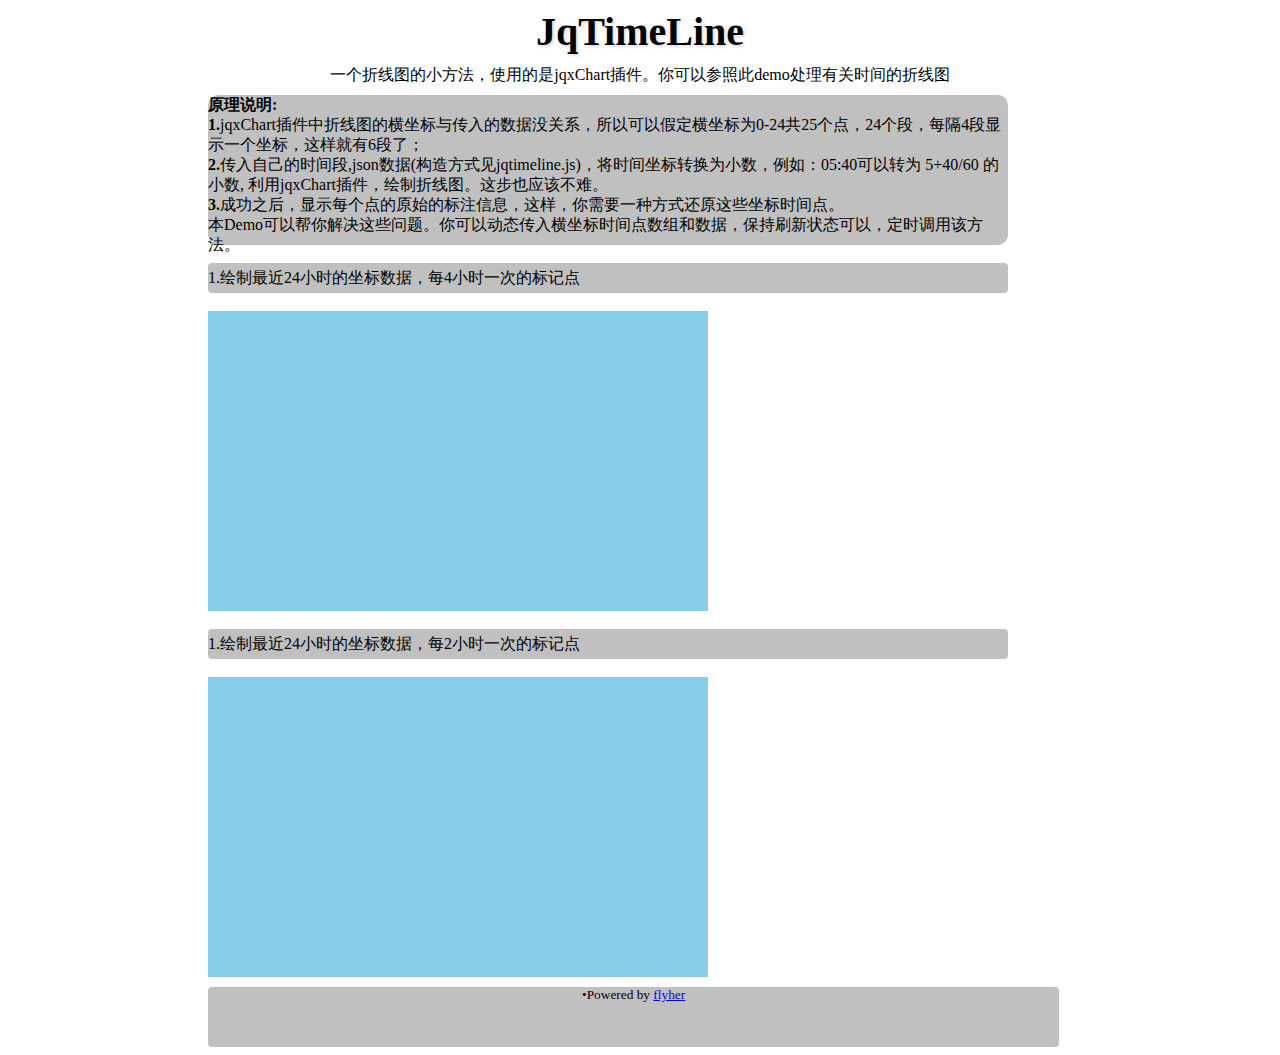
==== commit 35de0c64: "update" ====
--- a/JqTimeLine/index.html
+++ b/JqTimeLine/index.html
@@ -18,21 +18,28 @@
     </script>
 </head>
 <body >
+    <div id="name">JqTimeLine</div>
     <div id="title">一个折线图的小方法，使用的是jqxChart插件。你可以参照此demo处理有关时间的折线图</div>
-    <div id="help">
-        <b>原理说明:</b><br />
-        <b>1.</b>jqxChart插件中折线图的横坐标与传入的数据没关系，所以可以假定横坐标为0-24共25个点，24个段，每隔4段显示一个坐标，这样就有6段了；<br/>
-        <b>2.</b>传入自己的时间段,json数据(构造方式见jqtimeline.js)，将时间坐标转换为小数，例如：05:40可以转为 5+40/60 的小数, 利用jqxChart插件，绘制折线图。这步也应该不难。<br/>
-        <b>3.</b>成功之后，显示每个点的原始的标注信息，这样，你需要一种方式还原这些坐标时间点。<br/>
-        本Demo可以帮你解决这些问题。你可以动态传入横坐标时间点数组和数据，保持刷新状态可以，定时调用该方法。
+    <div class="div_mid">
+        <div id="help">
+            <b>原理说明:</b><br />
+            <b>1.</b>jqxChart插件中折线图的横坐标与传入的数据没关系，所以可以假定横坐标为0-24共25个点，24个段，每隔4段显示一个坐标，这样就有6段了；<br/>
+            <b>2.</b>传入自己的时间段,json数据(构造方式见jqtimeline.js)，将时间坐标转换为小数，例如：05:40可以转为 5+40/60 的小数, 利用jqxChart插件，绘制折线图。这步也应该不难。<br/>
+            <b>3.</b>成功之后，显示每个点的原始的标注信息，这样，你需要一种方式还原这些坐标时间点。<br/>
+            本Demo可以帮你解决这些问题。你可以动态传入横坐标时间点数组和数据，保持刷新状态可以，定时调用该方法。
+        </div>
+    
+        <br />
+        <div class="description">1.绘制最近24小时的坐标数据，每4小时一次的标记点</div>
+        <br />
+        <div id="div_line1" class="line"></div>
+        <br />
+        <div class="description">1.绘制最近24小时的坐标数据，每2小时一次的标记点</div>
+        <br />
+        <div id="div_line2" class="line"></div>
+        <div class="div_foot">
+            •Powered by <a href="https://github.com/flyher/JqTimeLine">flyher</a>
+        </div>
     </div>
-    <br />
-    <div class="description">1.绘制最近24小时的坐标数据，每4小时一次的标记点</div>
-    <br />
-    <div id="div_line1" class="line"></div>
-    <br />
-    <div class="description">1.绘制最近24小时的坐标数据，每2小时一次的标记点</div>
-    <br />
-    <div id="div_line2" class="line"></div>
 </body>
 </html>
--- a/JqTimeLine/css/common.css
+++ b/JqTimeLine/css/common.css
@@ -6,10 +6,24 @@
     background-color:Silver;
     border-radius:10px;
     }
+#name
+{
+	color: black;
+	font: 2.5em "Comic Sans MS";
+	text-shadow: rgba(208, 208, 208, .7) 2px 2px 3px;
+	text-align: center;
+	font-weight: bold;
+    }
 #title
 {
     height:40px;
     line-height:40px;
+    text-align: center;
+    }
+.div_mid
+{
+    margin-left:200px;
+    margin-right:auto;
     }
 .description
 {
@@ -17,7 +31,7 @@
     height:30px;
     line-height:30px;
     background-color:Silver;
-    border-radius:4px;    
+    border-radius:4px;
     }
 .line
 {
@@ -27,4 +41,14 @@
     height:300px;
     background-color:skyblue;
     font-size:10pt;       
-}+}
+.div_foot
+{
+    width:80%;
+	height:60px;
+	margin-top:10px;
+	text-align:center;
+	font-size:10pt;
+	background-color:silver;
+	border-radius:4px;
+    }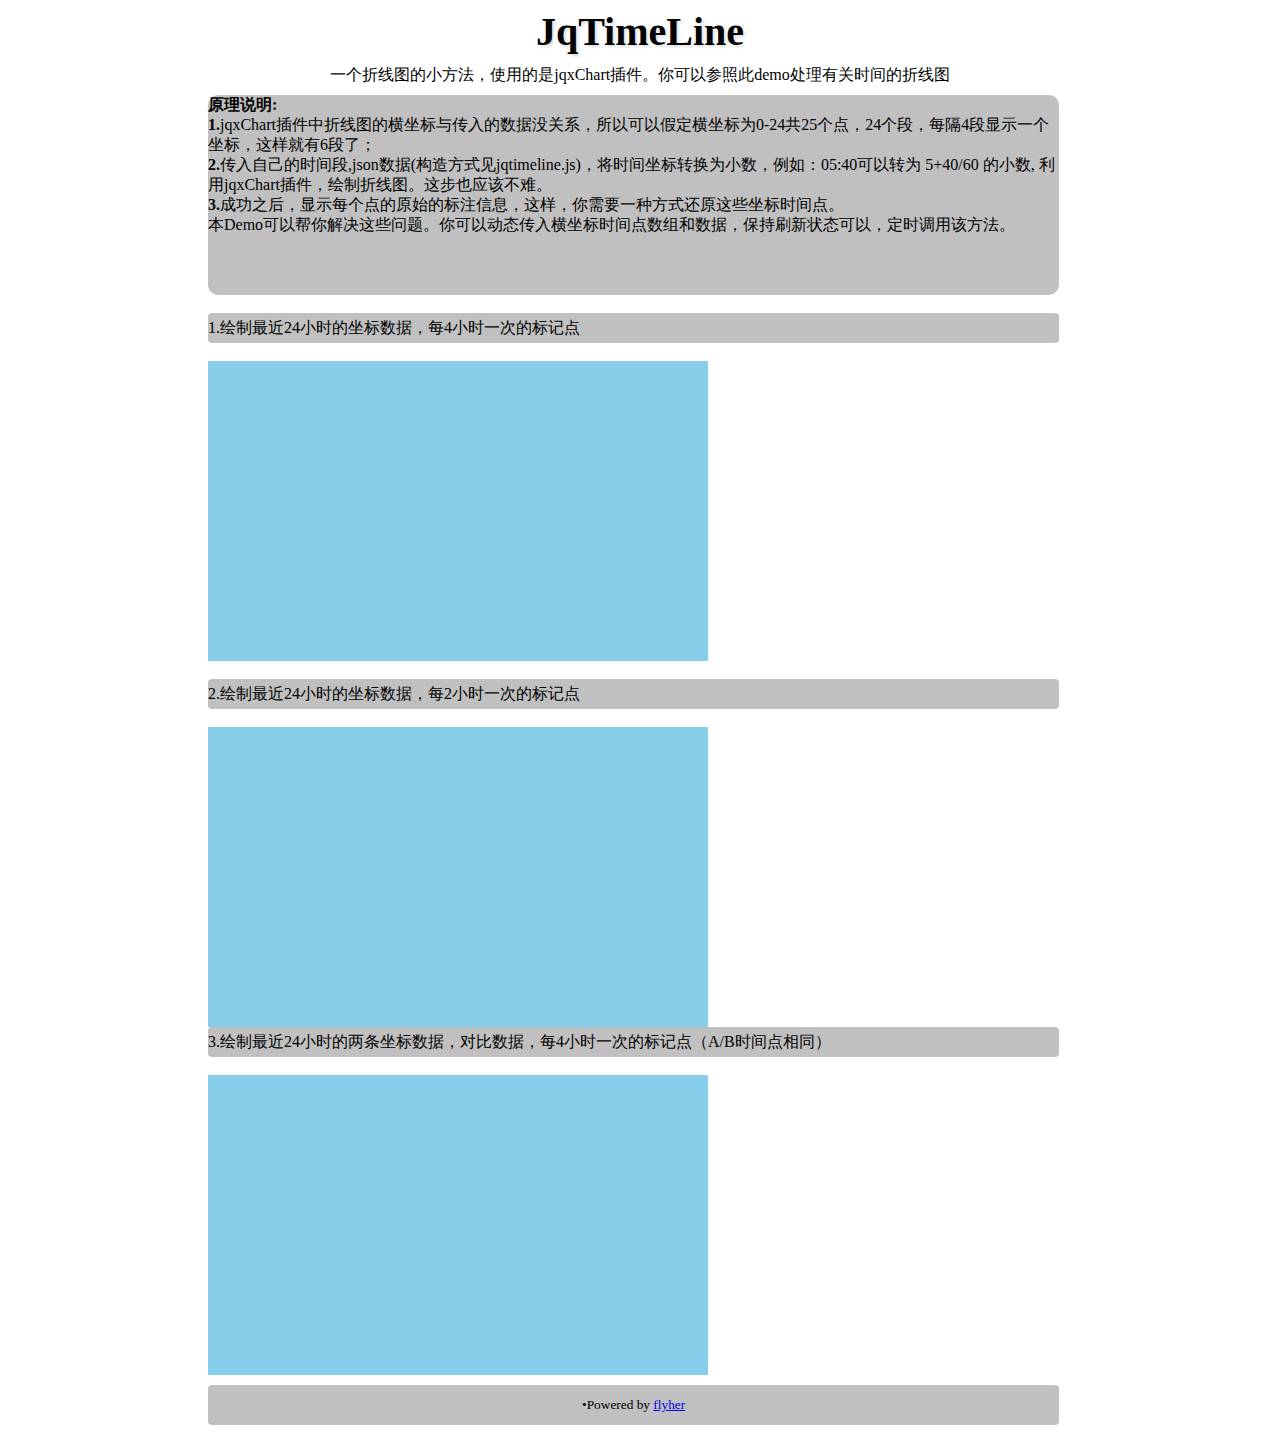
==== commit 86d29e26: "add near24h two chart" ====
--- a/JqTimeLine/index.html
+++ b/JqTimeLine/index.html
@@ -12,8 +12,10 @@
         $(document).ready(function () {
             $("#div_line1").html("努力加载ing");
             $("#div_line2").html("努力加载ing");
-            setTimeout("showline_24_4()", 200);
-            setTimeout("showline_24_2()", 1000);
+            $("#div_line3").html("努力加载ing");
+            setTimeout("showline_24_4_1()", 200);
+            setTimeout("showline_24_2_1()", 1000);
+            setTimeout("showline_24_4_2()", 2000);
         });
     </script>
 </head>
@@ -34,9 +36,12 @@
         <br />
         <div id="div_line1" class="line"></div>
         <br />
-        <div class="description">1.绘制最近24小时的坐标数据，每2小时一次的标记点</div>
+        <div class="description">2.绘制最近24小时的坐标数据，每2小时一次的标记点</div>
         <br />
         <div id="div_line2" class="line"></div>
+        <div class="description">3.绘制最近24小时的两条坐标数据，对比数据，每4小时一次的标记点（A/B时间点相同）</div>
+        <br />
+        <div id="div_line3" class="line"></div>
         <div class="div_foot">
             •Powered by <a href="https://github.com/flyher/JqTimeLine">flyher</a>
         </div>
--- a/JqTimeLine/css/common.css
+++ b/JqTimeLine/css/common.css
@@ -1,7 +1,7 @@
 ﻿#help
 {
-    width:800px;
-    height:150px;
+    width:80%;
+    height:200px;
     line-height:20px;
     background-color:Silver;
     border-radius:10px;
@@ -27,7 +27,7 @@
     }
 .description
 {
-    width:800px;
+    width:80%;
     height:30px;
     line-height:30px;
     background-color:Silver;
@@ -35,7 +35,7 @@
     }
 .line
 {
-    width:500px;
+    width:600px;
     height:300px;
     width:500px;
     height:300px;
@@ -45,10 +45,11 @@
 .div_foot
 {
     width:80%;
-	height:60px;
+	height:40px;
 	margin-top:10px;
 	text-align:center;
 	font-size:10pt;
+	line-height:40px;
 	background-color:silver;
 	border-radius:4px;
     }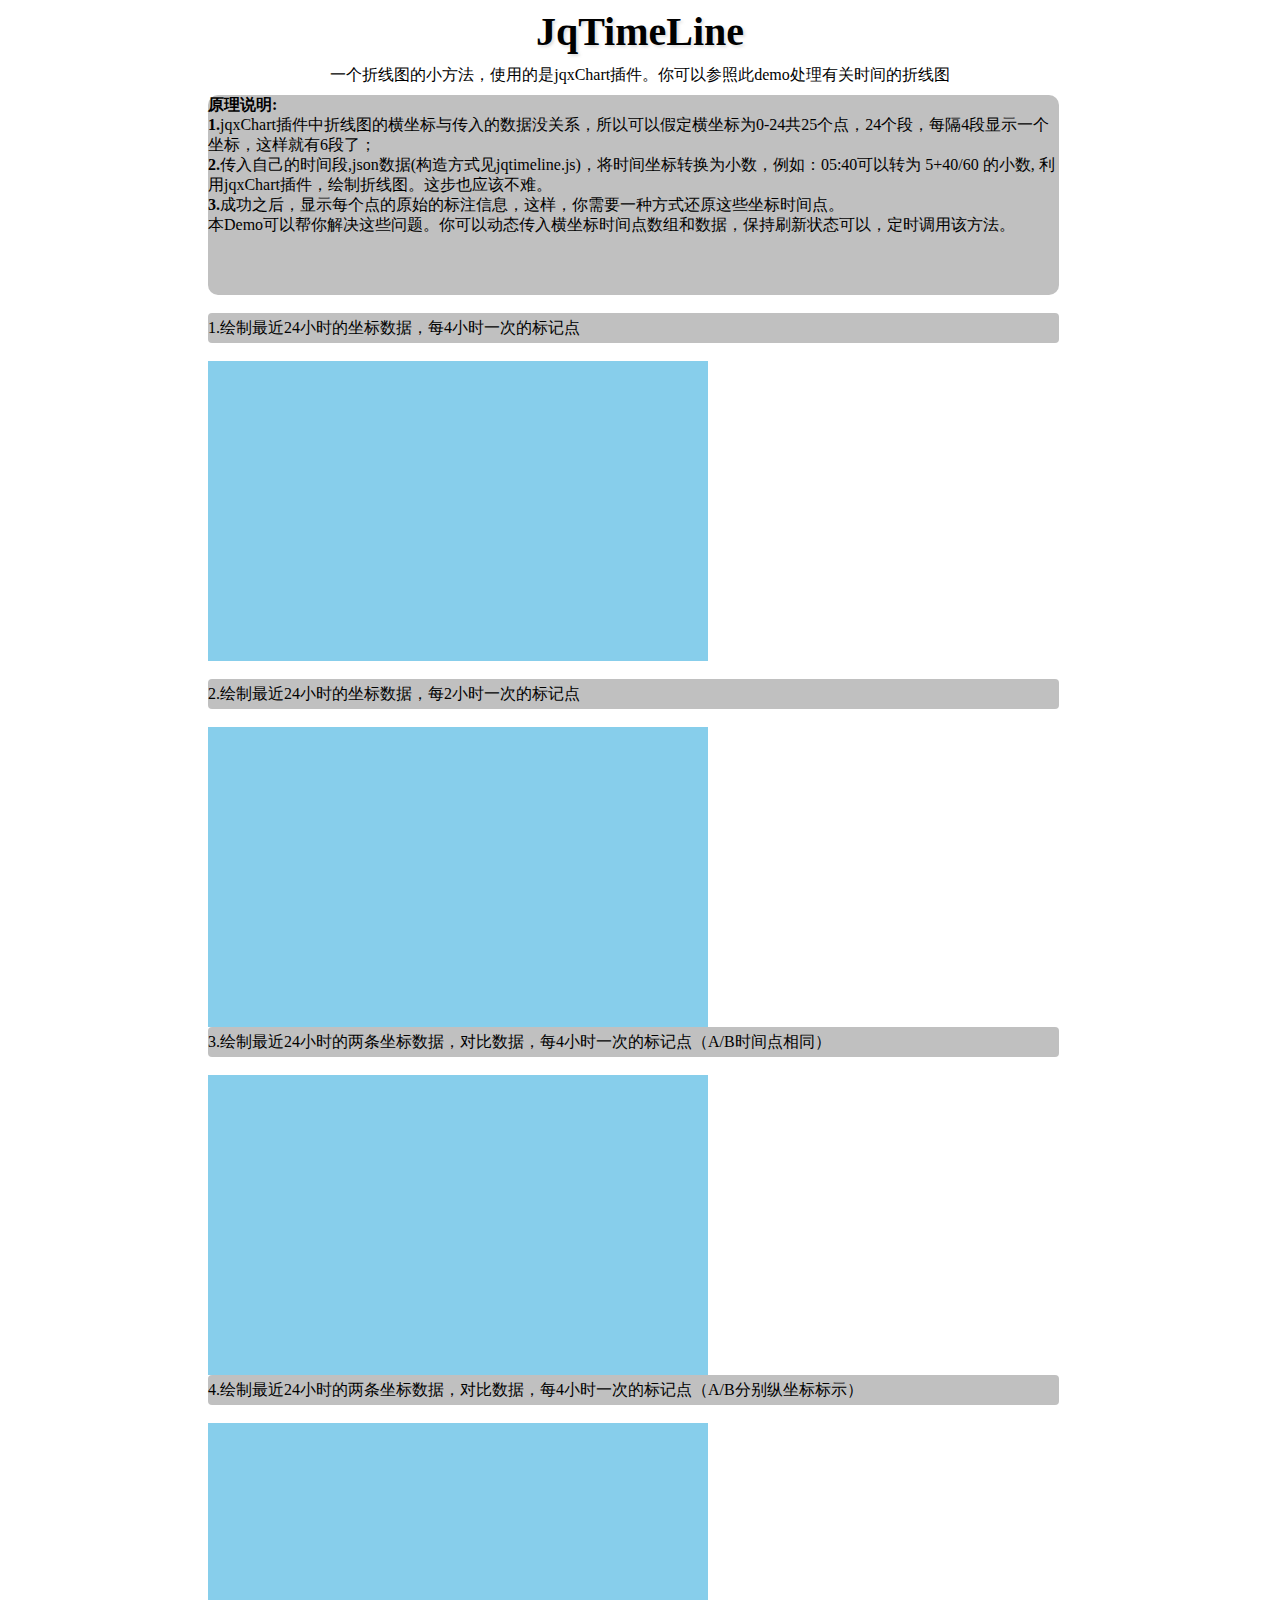
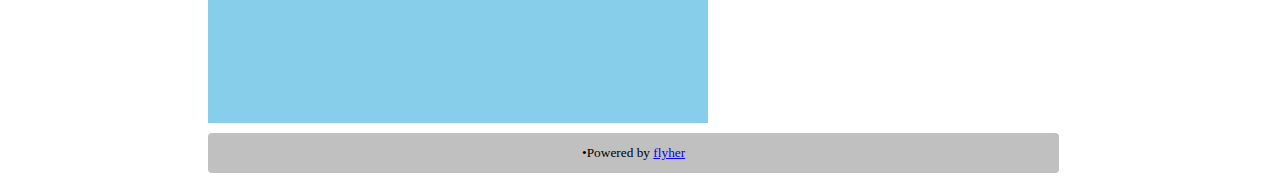
==== commit a59c44b5: "add function" ====
--- a/JqTimeLine/index.html
+++ b/JqTimeLine/index.html
@@ -13,9 +13,11 @@
             $("#div_line1").html("努力加载ing");
             $("#div_line2").html("努力加载ing");
             $("#div_line3").html("努力加载ing");
+            $("#div_line3").html("努力加载ing");
             setTimeout("showline_24_4_1()", 200);
-            setTimeout("showline_24_2_1()", 1000);
-            setTimeout("showline_24_4_2()", 2000);
+            setTimeout("showline_24_2_1()", 800);
+            setTimeout("showline_24_4_2()", 1200);
+            setTimeout("showline_24_4_2_d()", 1000);
         });
     </script>
 </head>
@@ -42,6 +44,9 @@
         <div class="description">3.绘制最近24小时的两条坐标数据，对比数据，每4小时一次的标记点（A/B时间点相同）</div>
         <br />
         <div id="div_line3" class="line"></div>
+        <div class="description">4.绘制最近24小时的两条坐标数据，对比数据，每4小时一次的标记点（A/B分别纵坐标标示）</div>
+        <br />
+        <div id="div_line4" class="line"></div>
         <div class="div_foot">
             •Powered by <a href="https://github.com/flyher/JqTimeLine">flyher</a>
         </div>
